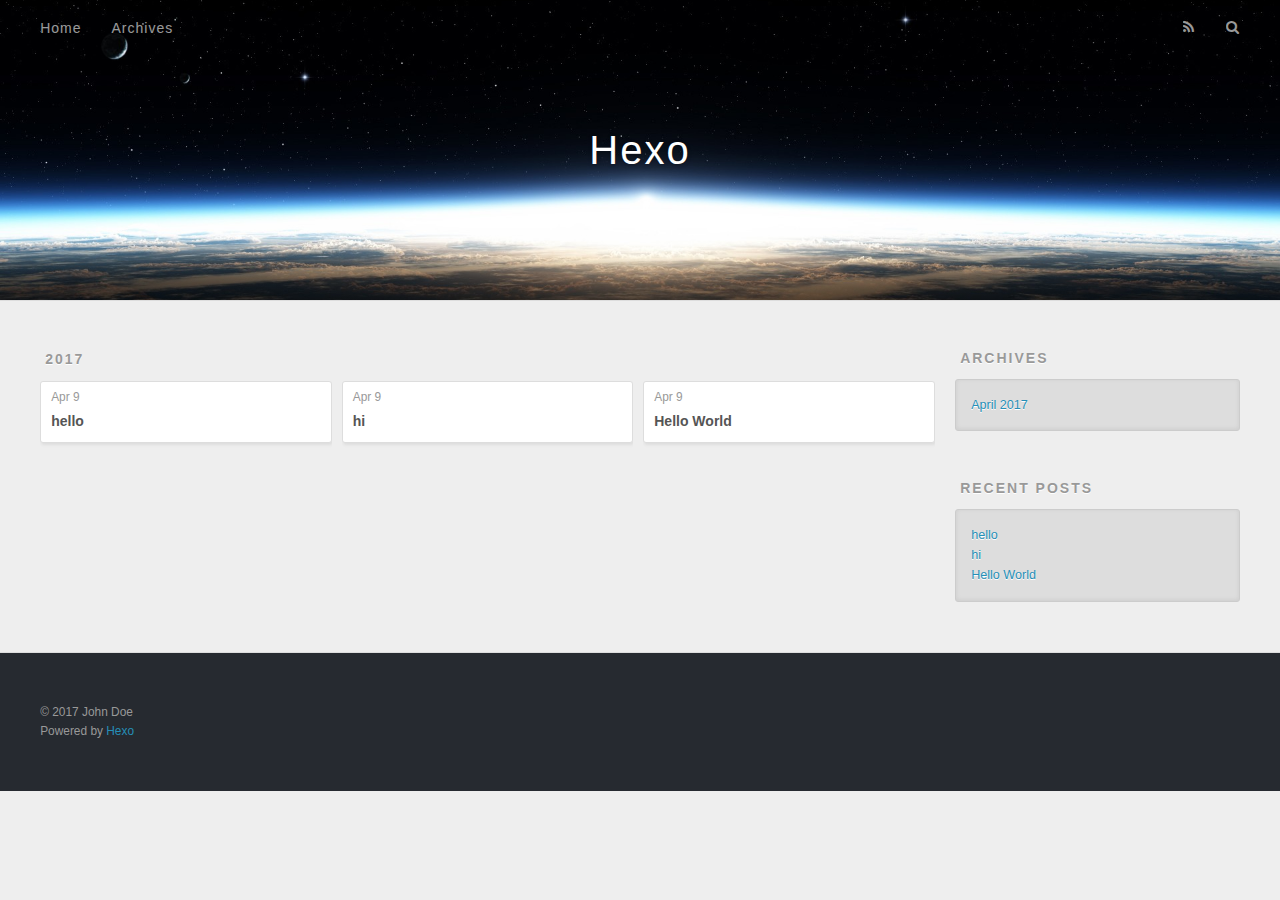
==== archives/index.html @ 4db9035f "Site updated: 2017-04-09 09:28:12" ====
<!DOCTYPE html>
<html>
<head>
  <meta charset="utf-8">
  
  <title>Archives | Hexo</title>
  <meta name="viewport" content="width=device-width, initial-scale=1, maximum-scale=1">
  <meta property="og:type" content="website">
<meta property="og:title" content="Hexo">
<meta property="og:url" content="http://yoursite.com/archives/index.html">
<meta property="og:site_name" content="Hexo">
<meta name="twitter:card" content="summary">
<meta name="twitter:title" content="Hexo">
  
    <link rel="alternate" href="/atom.xml" title="Hexo" type="application/atom+xml">
  
  
    <link rel="icon" href="/favicon.png">
  
  
    <link href="//fonts.googleapis.com/css?family=Source+Code+Pro" rel="stylesheet" type="text/css">
  
  <link rel="stylesheet" href="/css/style.css">
  

</head>

<body>
  <div id="container">
    <div id="wrap">
      <header id="header">
  <div id="banner"></div>
  <div id="header-outer" class="outer">
    <div id="header-title" class="inner">
      <h1 id="logo-wrap">
        <a href="/" id="logo">Hexo</a>
      </h1>
      
    </div>
    <div id="header-inner" class="inner">
      <nav id="main-nav">
        <a id="main-nav-toggle" class="nav-icon"></a>
        
          <a class="main-nav-link" href="/">Home</a>
        
          <a class="main-nav-link" href="/archives">Archives</a>
        
      </nav>
      <nav id="sub-nav">
        
          <a id="nav-rss-link" class="nav-icon" href="/atom.xml" title="RSS Feed"></a>
        
        <a id="nav-search-btn" class="nav-icon" title="Search"></a>
      </nav>
      <div id="search-form-wrap">
        <form action="//google.com/search" method="get" accept-charset="UTF-8" class="search-form"><input type="search" name="q" class="search-form-input" placeholder="Search"><button type="submit" class="search-form-submit">&#xF002;</button><input type="hidden" name="sitesearch" value="http://yoursite.com"></form>
      </div>
    </div>
  </div>
</header>
      <div class="outer">
        <section id="main">
  
  
    
    
      
      
      <section class="archives-wrap">
        <div class="archive-year-wrap">
          <a href="/archives/2017" class="archive-year">2017</a>
        </div>
        <div class="archives">
    
    <article class="archive-article archive-type-post">
  <div class="archive-article-inner">
    <header class="archive-article-header">
      <a href="/2017/04/09/hello/" class="archive-article-date">
  <time datetime="2017-04-09T01:28:00.000Z" itemprop="datePublished">Apr 9</time>
</a>
      
  
    <h1 itemprop="name">
      <a class="archive-article-title" href="/2017/04/09/hello/">hello</a>
    </h1>
  

    </header>
  </div>
</article>
  
    
    
    <article class="archive-article archive-type-post">
  <div class="archive-article-inner">
    <header class="archive-article-header">
      <a href="/2017/04/09/hi/" class="archive-article-date">
  <time datetime="2017-04-09T01:26:21.000Z" itemprop="datePublished">Apr 9</time>
</a>
      
  
    <h1 itemprop="name">
      <a class="archive-article-title" href="/2017/04/09/hi/">hi</a>
    </h1>
  

    </header>
  </div>
</article>
  
    
    
    <article class="archive-article archive-type-post">
  <div class="archive-article-inner">
    <header class="archive-article-header">
      <a href="/2017/04/09/hello-world/" class="archive-article-date">
  <time datetime="2017-04-09T01:11:41.348Z" itemprop="datePublished">Apr 9</time>
</a>
      
  
    <h1 itemprop="name">
      <a class="archive-article-title" href="/2017/04/09/hello-world/">Hello World</a>
    </h1>
  

    </header>
  </div>
</article>
  
  
    </div></section>
  

</section>
        
          <aside id="sidebar">
  
    

  
    

  
    
  
    
  <div class="widget-wrap">
    <h3 class="widget-title">Archives</h3>
    <div class="widget">
      <ul class="archive-list"><li class="archive-list-item"><a class="archive-list-link" href="/archives/2017/04/">April 2017</a></li></ul>
    </div>
  </div>


  
    
  <div class="widget-wrap">
    <h3 class="widget-title">Recent Posts</h3>
    <div class="widget">
      <ul>
        
          <li>
            <a href="/2017/04/09/hello/">hello</a>
          </li>
        
          <li>
            <a href="/2017/04/09/hi/">hi</a>
          </li>
        
          <li>
            <a href="/2017/04/09/hello-world/">Hello World</a>
          </li>
        
      </ul>
    </div>
  </div>

  
</aside>
        
      </div>
      <footer id="footer">
  
  <div class="outer">
    <div id="footer-info" class="inner">
      &copy; 2017 John Doe<br>
      Powered by <a href="http://hexo.io/" target="_blank">Hexo</a>
    </div>
  </div>
</footer>
    </div>
    <nav id="mobile-nav">
  
    <a href="/" class="mobile-nav-link">Home</a>
  
    <a href="/archives" class="mobile-nav-link">Archives</a>
  
</nav>
    

<script src="//ajax.googleapis.com/ajax/libs/jquery/2.0.3/jquery.min.js"></script>


  <link rel="stylesheet" href="/fancybox/jquery.fancybox.css">
  <script src="/fancybox/jquery.fancybox.pack.js"></script>


<script src="/js/script.js"></script>

  </div>
</body>
</html>
---- css/style.css ----
body {
  width: 100%;
}
body:before,
body:after {
  content: "";
  display: table;
}
body:after {
  clear: both;
}
html,
body,
div,
span,
applet,
object,
iframe,
h1,
h2,
h3,
h4,
h5,
h6,
p,
blockquote,
pre,
a,
abbr,
acronym,
address,
big,
cite,
code,
del,
dfn,
em,
img,
ins,
kbd,
q,
s,
samp,
small,
strike,
strong,
sub,
sup,
tt,
var,
dl,
dt,
dd,
ol,
ul,
li,
fieldset,
form,
label,
legend,
table,
caption,
tbody,
tfoot,
thead,
tr,
th,
td {
  margin: 0;
  padding: 0;
  border: 0;
  outline: 0;
  font-weight: inherit;
  font-style: inherit;
  font-family: inherit;
  font-size: 100%;
  vertical-align: baseline;
}
body {
  line-height: 1;
  color: #000;
  background: #fff;
}
ol,
ul {
  list-style: none;
}
table {
  border-collapse: separate;
  border-spacing: 0;
  vertical-align: middle;
}
caption,
th,
td {
  text-align: left;
  font-weight: normal;
  vertical-align: middle;
}
a img {
  border: none;
}
input,
button {
  margin: 0;
  padding: 0;
}
input::-moz-focus-inner,
button::-moz-focus-inner {
  border: 0;
  padding: 0;
}
@font-face {
  font-family: FontAwesome;
  font-style: normal;
  font-weight: normal;
  src: url("fonts/fontawesome-webfont.eot?v=#4.0.3");
  src: url("fonts/fontawesome-webfont.eot?#iefix&v=#4.0.3") format("embedded-opentype"), url("fonts/fontawesome-webfont.woff?v=#4.0.3") format("woff"), url("fonts/fontawesome-webfont.ttf?v=#4.0.3") format("truetype"), url("fonts/fontawesome-webfont.svg#fontawesomeregular?v=#4.0.3") format("svg");
}
html,
body,
#container {
  height: 100%;
}
body {
  background: #eee;
  font: 14px "Helvetica Neue", Helvetica, Arial, sans-serif;
  -webkit-text-size-adjust: 100%;
}
.outer {
  max-width: 1220px;
  margin: 0 auto;
  padding: 0 20px;
}
.outer:before,
.outer:after {
  content: "";
  display: table;
}
.outer:after {
  clear: both;
}
.inner {
  display: inline;
  float: left;
  width: 98.33333333333333%;
  margin: 0 0.833333333333333%;
}
.left,
.alignleft {
  float: left;
}
.right,
.alignright {
  float: right;
}
.clear {
  clear: both;
}
#container {
  position: relative;
}
.mobile-nav-on {
  overflow: hidden;
}
#wrap {
  height: 100%;
  width: 100%;
  position: absolute;
  top: 0;
  left: 0;
  -webkit-transition: 0.2s ease-out;
  -moz-transition: 0.2s ease-out;
  -ms-transition: 0.2s ease-out;
  transition: 0.2s ease-out;
  z-index: 1;
  background: #eee;
}
.mobile-nav-on #wrap {
  left: 280px;
}
@media screen and (min-width: 768px) {
  #main {
    display: inline;
    float: left;
    width: 73.33333333333333%;
    margin: 0 0.833333333333333%;
  }
}
.article-date,
.article-category-link,
.archive-year,
.widget-title {
  text-decoration: none;
  text-transform: uppercase;
  letter-spacing: 2px;
  color: #999;
  margin-bottom: 1em;
  margin-left: 5px;
  line-height: 1em;
  text-shadow: 0 1px #fff;
  font-weight: bold;
}
.article-inner,
.archive-article-inner {
  background: #fff;
  -webkit-box-shadow: 1px 2px 3px #ddd;
  box-shadow: 1px 2px 3px #ddd;
  border: 1px solid #ddd;
  border-radius: 3px;
}
.article-entry h1,
.widget h1 {
  font-size: 2em;
}
.article-entry h2,
.widget h2 {
  font-size: 1.5em;
}
.article-entry h3,
.widget h3 {
  font-size: 1.3em;
}
.article-entry h4,
.widget h4 {
  font-size: 1.2em;
}
.article-entry h5,
.widget h5 {
  font-size: 1em;
}
.article-entry h6,
.widget h6 {
  font-size: 1em;
  color: #999;
}
.article-entry hr,
.widget hr {
  border: 1px dashed #ddd;
}
.article-entry strong,
.widget strong {
  font-weight: bold;
}
.article-entry em,
.widget em,
.article-entry cite,
.widget cite {
  font-style: italic;
}
.article-entry sup,
.widget sup,
.article-entry sub,
.widget sub {
  font-size: 0.75em;
  line-height: 0;
  position: relative;
  vertical-align: baseline;
}
.article-entry sup,
.widget sup {
  top: -0.5em;
}
.article-entry sub,
.widget sub {
  bottom: -0.2em;
}
.article-entry small,
.widget small {
  font-size: 0.85em;
}
.article-entry acronym,
.widget acronym,
.article-entry abbr,
.widget abbr {
  border-bottom: 1px dotted;
}
.article-entry ul,
.widget ul,
.article-entry ol,
.widget ol,
.article-entry dl,
.widget dl {
  margin: 0 20px;
  line-height: 1.6em;
}
.article-entry ul ul,
.widget ul ul,
.article-entry ol ul,
.widget ol ul,
.article-entry ul ol,
.widget ul ol,
.article-entry ol ol,
.widget ol ol {
  margin-top: 0;
  margin-bottom: 0;
}
.article-entry ul,
.widget ul {
  list-style: disc;
}
.article-entry ol,
.widget ol {
  list-style: decimal;
}
.article-entry dt,
.widget dt {
  font-weight: bold;
}
#header {
  height: 300px;
  position: relative;
  border-bottom: 1px solid #ddd;
}
#header:before,
#header:after {
  content: "";
  position: absolute;
  left: 0;
  right: 0;
  height: 40px;
}
#header:before {
  top: 0;
  background: -webkit-linear-gradient(rgba(0,0,0,0.2), transparent);
  background: -moz-linear-gradient(rgba(0,0,0,0.2), transparent);
  background: -ms-linear-gradient(rgba(0,0,0,0.2), transparent);
  background: linear-gradient(rgba(0,0,0,0.2), transparent);
}
#header:after {
  bottom: 0;
  background: -webkit-linear-gradient(transparent, rgba(0,0,0,0.2));
  background: -moz-linear-gradient(transparent, rgba(0,0,0,0.2));
  background: -ms-linear-gradient(transparent, rgba(0,0,0,0.2));
  background: linear-gradient(transparent, rgba(0,0,0,0.2));
}
#header-outer {
  height: 100%;
  position: relative;
}
#header-inner {
  position: relative;
  overflow: hidden;
}
#banner {
  position: absolute;
  top: 0;
  left: 0;
  width: 100%;
  height: 100%;
  background: url("images/banner.jpg") center #000;
  -webkit-background-size: cover;
  -moz-background-size: cover;
  background-size: cover;
  z-index: -1;
}
#header-title {
  text-align: center;
  height: 40px;
  position: absolute;
  top: 50%;
  left: 0;
  margin-top: -20px;
}
#logo,
#subtitle {
  text-decoration: none;
  color: #fff;
  font-weight: 300;
  text-shadow: 0 1px 4px rgba(0,0,0,0.3);
}
#logo {
  font-size: 40px;
  line-height: 40px;
  letter-spacing: 2px;
}
#subtitle {
  font-size: 16px;
  line-height: 16px;
  letter-spacing: 1px;
}
#subtitle-wrap {
  margin-top: 16px;
}
#main-nav {
  float: left;
  margin-left: -15px;
}
.nav-icon,
.main-nav-link {
  float: left;
  color: #fff;
  opacity: 0.6;
  text-decoration: none;
  text-shadow: 0 1px rgba(0,0,0,0.2);
  -webkit-transition: opacity 0.2s;
  -moz-transition: opacity 0.2s;
  -ms-transition: opacity 0.2s;
  transition: opacity 0.2s;
  display: block;
  padding: 20px 15px;
}
.nav-icon:hover,
.main-nav-link:hover {
  opacity: 1;
}
.nav-icon {
  font-family: FontAwesome;
  text-align: center;
  font-size: 14px;
  width: 14px;
  height: 14px;
  padding: 20px 15px;
  position: relative;
  cursor: pointer;
}
.main-nav-link {
  font-weight: 300;
  letter-spacing: 1px;
}
@media screen and (max-width: 479px) {
  .main-nav-link {
    display: none;
  }
}
#main-nav-toggle {
  display: none;
}
#main-nav-toggle:before {
  content: "\f0c9";
}
@media screen and (max-width: 479px) {
  #main-nav-toggle {
    display: block;
  }
}
#sub-nav {
  float: right;
  margin-right: -15px;
}
#nav-rss-link:before {
  content: "\f09e";
}
#nav-search-btn:before {
  content: "\f002";
}
#search-form-wrap {
  position: absolute;
  top: 15px;
  width: 150px;
  height: 30px;
  right: -150px;
  opacity: 0;
  -webkit-transition: 0.2s ease-out;
  -moz-transition: 0.2s ease-out;
  -ms-transition: 0.2s ease-out;
  transition: 0.2s ease-out;
}
#search-form-wrap.on {
  opacity: 1;
  right: 0;
}
@media screen and (max-width: 479px) {
  #search-form-wrap {
    width: 100%;
    right: -100%;
  }
}
.search-form {
  position: absolute;
  top: 0;
  left: 0;
  right: 0;
  background: #fff;
  padding: 5px 15px;
  border-radius: 15px;
  -webkit-box-shadow: 0 0 10px rgba(0,0,0,0.3);
  box-shadow: 0 0 10px rgba(0,0,0,0.3);
}
.search-form-input {
  border: none;
  background: none;
  color: #555;
  width: 100%;
  font: 13px "Helvetica Neue", Helvetica, Arial, sans-serif;
  outline: none;
}
.search-form-input::-webkit-search-results-decoration,
.search-form-input::-webkit-search-cancel-button {
  -webkit-appearance: none;
}
.search-form-submit {
  position: absolute;
  top: 50%;
  right: 10px;
  margin-top: -7px;
  font: 13px FontAwesome;
  border: none;
  background: none;
  color: #bbb;
  cursor: pointer;
}
.search-form-submit:hover,
.search-form-submit:focus {
  color: #777;
}
.article {
  margin: 50px 0;
}
.article-inner {
  overflow: hidden;
}
.article-meta:before,
.article-meta:after {
  content: "";
  display: table;
}
.article-meta:after {
  clear: both;
}
.article-date {
  float: left;
}
.article-category {
  float: left;
  line-height: 1em;
  color: #ccc;
  text-shadow: 0 1px #fff;
  margin-left: 8px;
}
.article-category:before {
  content: "\2022";
}
.article-category-link {
  margin: 0 12px 1em;
}
.article-header {
  padding: 20px 20px 0;
}
.article-title {
  text-decoration: none;
  font-size: 2em;
  font-weight: bold;
  color: #555;
  line-height: 1.1em;
  -webkit-transition: color 0.2s;
  -moz-transition: color 0.2s;
  -ms-transition: color 0.2s;
  transition: color 0.2s;
}
a.article-title:hover {
  color: #258fb8;
}
.article-entry {
  color: #555;
  padding: 0 20px;
}
.article-entry:before,
.article-entry:after {
  content: "";
  display: table;
}
.article-entry:after {
  clear: both;
}
.article-entry p,
.article-entry table {
  line-height: 1.6em;
  margin: 1.6em 0;
}
.article-entry h1,
.article-entry h2,
.article-entry h3,
.article-entry h4,
.article-entry h5,
.article-entry h6 {
  font-weight: bold;
}
.article-entry h1,
.article-entry h2,
.article-entry h3,
.article-entry h4,
.article-entry h5,
.article-entry h6 {
  line-height: 1.1em;
  margin: 1.1em 0;
}
.article-entry a {
  color: #258fb8;
  text-decoration: none;
}
.article-entry a:hover {
  text-decoration: underline;
}
.article-entry ul,
.article-entry ol,
.article-entry dl {
  margin-top: 1.6em;
  margin-bottom: 1.6em;
}
.article-entry img,
.article-entry video {
  max-width: 100%;
  height: auto;
  display: block;
  margin: auto;
}
.article-entry iframe {
  border: none;
}
.article-entry table {
  width: 100%;
  border-collapse: collapse;
  border-spacing: 0;
}
.article-entry th {
  font-weight: bold;
  border-bottom: 3px solid #ddd;
  padding-bottom: 0.5em;
}
.article-entry td {
  border-bottom: 1px solid #ddd;
  padding: 10px 0;
}
.article-entry blockquote {
  font-family: Georgia, "Times New Roman", serif;
  font-size: 1.4em;
  margin: 1.6em 20px;
  text-align: center;
}
.article-entry blockquote footer {
  font-size: 14px;
  margin: 1.6em 0;
  font-family: "Helvetica Neue", Helvetica, Arial, sans-serif;
}
.article-entry blockquote footer cite:before {
  content: "—";
  padding: 0 0.5em;
}
.article-entry .pullquote {
  text-align: left;
  width: 45%;
  margin: 0;
}
.article-entry .pullquote.left {
  margin-left: 0.5em;
  margin-right: 1em;
}
.article-entry .pullquote.right {
  margin-right: 0.5em;
  margin-left: 1em;
}
.article-entry .caption {
  color: #999;
  display: block;
  font-size: 0.9em;
  margin-top: 0.5em;
  position: relative;
  text-align: center;
}
.article-entry .video-container {
  position: relative;
  padding-top: 56.25%;
  height: 0;
  overflow: hidden;
}
.article-entry .video-container iframe,
.article-entry .video-container object,
.article-entry .video-container embed {
  position: absolute;
  top: 0;
  left: 0;
  width: 100%;
  height: 100%;
  margin-top: 0;
}
.article-more-link a {
  display: inline-block;
  line-height: 1em;
  padding: 6px 15px;
  border-radius: 15px;
  background: #eee;
  color: #999;
  text-shadow: 0 1px #fff;
  text-decoration: none;
}
.article-more-link a:hover {
  background: #258fb8;
  color: #fff;
  text-decoration: none;
  text-shadow: 0 1px #1e7293;
}
.article-footer {
  font-size: 0.85em;
  line-height: 1.6em;
  border-top: 1px solid #ddd;
  padding-top: 1.6em;
  margin: 0 20px 20px;
}
.article-footer:before,
.article-footer:after {
  content: "";
  display: table;
}
.article-footer:after {
  clear: both;
}
.article-footer a {
  color: #999;
  text-decoration: none;
}
.article-footer a:hover {
  color: #555;
}
.article-tag-list-item {
  float: left;
  margin-right: 10px;
}
.article-tag-list-link:before {
  content: "#";
}
.article-comment-link {
  float: right;
}
.article-comment-link:before {
  content: "\f075";
  font-family: FontAwesome;
  padding-right: 8px;
}
.article-share-link {
  cursor: pointer;
  float: right;
  margin-left: 20px;
}
.article-share-link:before {
  content: "\f064";
  font-family: FontAwesome;
  padding-right: 6px;
}
#article-nav {
  position: relative;
}
#article-nav:before,
#article-nav:after {
  content: "";
  display: table;
}
#article-nav:after {
  clear: both;
}
@media screen and (min-width: 768px) {
  #article-nav {
    margin: 50px 0;
  }
  #article-nav:before {
    width: 8px;
    height: 8px;
    position: absolute;
    top: 50%;
    left: 50%;
    margin-top: -4px;
    margin-left: -4px;
    content: "";
    border-radius: 50%;
    background: #ddd;
    -webkit-box-shadow: 0 1px 2px #fff;
    box-shadow: 0 1px 2px #fff;
  }
}
.article-nav-link-wrap {
  text-decoration: none;
  text-shadow: 0 1px #fff;
  color: #999;
  -webkit-box-sizing: border-box;
  -moz-box-sizing: border-box;
  box-sizing: border-box;
  margin-top: 50px;
  text-align: center;
  display: block;
}
.article-nav-link-wrap:hover {
  color: #555;
}
@media screen and (min-width: 768px) {
  .article-nav-link-wrap {
    width: 50%;
    margin-top: 0;
  }
}
@media screen and (min-width: 768px) {
  #article-nav-newer {
    float: left;
    text-align: right;
    padding-right: 20px;
  }
}
@media screen and (min-width: 768px) {
  #article-nav-older {
    float: right;
    text-align: left;
    padding-left: 20px;
  }
}
.article-nav-caption {
  text-transform: uppercase;
  letter-spacing: 2px;
  color: #ddd;
  line-height: 1em;
  font-weight: bold;
}
#article-nav-newer .article-nav-caption {
  margin-right: -2px;
}
.article-nav-title {
  font-size: 0.85em;
  line-height: 1.6em;
  margin-top: 0.5em;
}
.article-share-box {
  position: absolute;
  display: none;
  background: #fff;
  -webkit-box-shadow: 1px 2px 10px rgba(0,0,0,0.2);
  box-shadow: 1px 2px 10px rgba(0,0,0,0.2);
  border-radius: 3px;
  margin-left: -145px;
  overflow: hidden;
  z-index: 1;
}
.article-share-box.on {
  display: block;
}
.article-share-input {
  width: 100%;
  background: none;
  -webkit-box-sizing: border-box;
  -moz-box-sizing: border-box;
  box-sizing: border-box;
  font: 14px "Helvetica Neue", Helvetica, Arial, sans-serif;
  padding: 0 15px;
  color: #555;
  outline: none;
  border: 1px solid #ddd;
  border-radius: 3px 3px 0 0;
  height: 36px;
  line-height: 36px;
}
.article-share-links {
  background: #eee;
}
.article-share-links:before,
.article-share-links:after {
  content: "";
  display: table;
}
.article-share-links:after {
  clear: both;
}
.article-share-twitter,
.article-share-facebook,
.article-share-pinterest,
.article-share-google {
  width: 50px;
  height: 36px;
  display: block;
  float: left;
  position: relative;
  color: #999;
  text-shadow: 0 1px #fff;
}
.article-share-twitter:before,
.article-share-facebook:before,
.article-share-pinterest:before,
.article-share-google:before {
  font-size: 20px;
  font-family: FontAwesome;
  width: 20px;
  height: 20px;
  position: absolute;
  top: 50%;
  left: 50%;
  margin-top: -10px;
  margin-left: -10px;
  text-align: center;
}
.article-share-twitter:hover,
.article-share-facebook:hover,
.article-share-pinterest:hover,
.article-share-google:hover {
  color: #fff;
}
.article-share-twitter:before {
  content: "\f099";
}
.article-share-twitter:hover {
  background: #00aced;
  text-shadow: 0 1px #008abe;
}
.article-share-facebook:before {
  content: "\f09a";
}
.article-share-facebook:hover {
  background: #3b5998;
  text-shadow: 0 1px #2f477a;
}
.article-share-pinterest:before {
  content: "\f0d2";
}
.article-share-pinterest:hover {
  background: #cb2027;
  text-shadow: 0 1px #a21a1f;
}
.article-share-google:before {
  content: "\f0d5";
}
.article-share-google:hover {
  background: #dd4b39;
  text-shadow: 0 1px #be3221;
}
.article-gallery {
  background: #000;
  position: relative;
}
.article-gallery-photos {
  position: relative;
  overflow: hidden;
}
.article-gallery-img {
  display: none;
  max-width: 100%;
}
.article-gallery-img:first-child {
  display: block;
}
.article-gallery-img.loaded {
  position: absolute;
  display: block;
}
.article-gallery-img img {
  display: block;
  max-width: 100%;
  margin: 0 auto;
}
#comments {
  background: #fff;
  -webkit-box-shadow: 1px 2px 3px #ddd;
  box-shadow: 1px 2px 3px #ddd;
  padding: 20px;
  border: 1px solid #ddd;
  border-radius: 3px;
  margin: 50px 0;
}
#comments a {
  color: #258fb8;
}
.archives-wrap {
  margin: 50px 0;
}
.archives:before,
.archives:after {
  content: "";
  display: table;
}
.archives:after {
  clear: both;
}
.archive-year-wrap {
  margin-bottom: 1em;
}
.archives {
  -webkit-column-gap: 10px;
  -moz-column-gap: 10px;
  column-gap: 10px;
}
@media screen and (min-width: 480px) and (max-width: 767px) {
  .archives {
    -webkit-column-count: 2;
    -moz-column-count: 2;
    column-count: 2;
  }
}
@media screen and (min-width: 768px) {
  .archives {
    -webkit-column-count: 3;
    -moz-column-count: 3;
    column-count: 3;
  }
}
.archive-article {
  -webkit-column-break-inside: avoid;
  page-break-inside: avoid;
  overflow: hidden;
  break-inside: avoid-column;
}
.archive-article-inner {
  padding: 10px;
  margin-bottom: 15px;
}
.archive-article-title {
  text-decoration: none;
  font-weight: bold;
  color: #555;
  -webkit-transition: color 0.2s;
  -moz-transition: color 0.2s;
  -ms-transition: color 0.2s;
  transition: color 0.2s;
  line-height: 1.6em;
}
.archive-article-title:hover {
  color: #258fb8;
}
.archive-article-footer {
  margin-top: 1em;
}
.archive-article-date {
  color: #999;
  text-decoration: none;
  font-size: 0.85em;
  line-height: 1em;
  margin-bottom: 0.5em;
  display: block;
}
#page-nav {
  margin: 50px auto;
  background: #fff;
  -webkit-box-shadow: 1px 2px 3px #ddd;
  box-shadow: 1px 2px 3px #ddd;
  border: 1px solid #ddd;
  border-radius: 3px;
  text-align: center;
  color: #999;
  overflow: hidden;
}
#page-nav:before,
#page-nav:after {
  content: "";
  display: table;
}
#page-nav:after {
  clear: both;
}
#page-nav a,
#page-nav span {
  padding: 10px 20px;
  line-height: 1;
  height: 2ex;
}
#page-nav a {
  color: #999;
  text-decoration: none;
}
#page-nav a:hover {
  background: #999;
  color: #fff;
}
#page-nav .prev {
  float: left;
}
#page-nav .next {
  float: right;
}
#page-nav .page-number {
  display: inline-block;
}
@media screen and (max-width: 479px) {
  #page-nav .page-number {
    display: none;
  }
}
#page-nav .current {
  color: #555;
  font-weight: bold;
}
#page-nav .space {
  color: #ddd;
}
#footer {
  background: #262a30;
  padding: 50px 0;
  border-top: 1px solid #ddd;
  color: #999;
}
#footer a {
  color: #258fb8;
  text-decoration: none;
}
#footer a:hover {
  text-decoration: underline;
}
#footer-info {
  line-height: 1.6em;
  font-size: 0.85em;
}
.article-entry pre,
.article-entry .highlight {
  background: #2d2d2d;
  margin: 0 -20px;
  padding: 15px 20px;
  border-style: solid;
  border-color: #ddd;
  border-width: 1px 0;
  overflow: auto;
  color: #ccc;
  line-height: 22.400000000000002px;
}
.article-entry .highlight .gutter pre,
.article-entry .gist .gist-file .gist-data .line-numbers {
  color: #666;
  font-size: 0.85em;
}
.article-entry pre,
.article-entry code {
  font-family: "Source Code Pro", Consolas, Monaco, Menlo, Consolas, monospace;
}
.article-entry code {
  background: #eee;
  text-shadow: 0 1px #fff;
  padding: 0 0.3em;
}
.article-entry pre code {
  background: none;
  text-shadow: none;
  padding: 0;
}
.article-entry .highlight pre {
  border: none;
  margin: 0;
  padding: 0;
}
.article-entry .highlight table {
  margin: 0;
  width: auto;
}
.article-entry .highlight td {
  border: none;
  padding: 0;
}
.article-entry .highlight figcaption {
  font-size: 0.85em;
  color: #999;
  line-height: 1em;
  margin-bottom: 1em;
}
.article-entry .highlight figcaption:before,
.article-entry .highlight figcaption:after {
  content: "";
  display: table;
}
.article-entry .highlight figcaption:after {
  clear: both;
}
.article-entry .highlight figcaption a {
  float: right;
}
.article-entry .highlight .gutter pre {
  text-align: right;
  padding-right: 20px;
}
.article-entry .highlight .line {
  height: 22.400000000000002px;
}
.article-entry .highlight .line.marked {
  background: #515151;
}
.article-entry .gist {
  margin: 0 -20px;
  border-style: solid;
  border-color: #ddd;
  border-width: 1px 0;
  background: #2d2d2d;
  padding: 15px 20px 15px 0;
}
.article-entry .gist .gist-file {
  border: none;
  font-family: "Source Code Pro", Consolas, Monaco, Menlo, Consolas, monospace;
  margin: 0;
}
.article-entry .gist .gist-file .gist-data {
  background: none;
  border: none;
}
.article-entry .gist .gist-file .gist-data .line-numbers {
  background: none;
  border: none;
  padding: 0 20px 0 0;
}
.article-entry .gist .gist-file .gist-data .line-data {
  padding: 0 !important;
}
.article-entry .gist .gist-file .highlight {
  margin: 0;
  padding: 0;
  border: none;
}
.article-entry .gist .gist-file .gist-meta {
  background: #2d2d2d;
  color: #999;
  font: 0.85em "Helvetica Neue", Helvetica, Arial, sans-serif;
  text-shadow: 0 0;
  padding: 0;
  margin-top: 1em;
  margin-left: 20px;
}
.article-entry .gist .gist-file .gist-meta a {
  color: #258fb8;
  font-weight: normal;
}
.article-entry .gist .gist-file .gist-meta a:hover {
  text-decoration: underline;
}
pre .comment,
pre .title {
  color: #999;
}
pre .variable,
pre .attribute,
pre .tag,
pre .regexp,
pre .ruby .constant,
pre .xml .tag .title,
pre .xml .pi,
pre .xml .doctype,
pre .html .doctype,
pre .css .id,
pre .css .class,
pre .css .pseudo {
  color: #f2777a;
}
pre .number,
pre .preprocessor,
pre .built_in,
pre .literal,
pre .params,
pre .constant {
  color: #f99157;
}
pre .class,
pre .ruby .class .title,
pre .css .rules .attribute {
  color: #9c9;
}
pre .string,
pre .value,
pre .inheritance,
pre .header,
pre .ruby .symbol,
pre .xml .cdata {
  color: #9c9;
}
pre .css .hexcolor {
  color: #6cc;
}
pre .function,
pre .python .decorator,
pre .python .title,
pre .ruby .function .title,
pre .ruby .title .keyword,
pre .perl .sub,
pre .javascript .title,
pre .coffeescript .title {
  color: #69c;
}
pre .keyword,
pre .javascript .function {
  color: #c9c;
}
@media screen and (max-width: 479px) {
  #mobile-nav {
    position: absolute;
    top: 0;
    left: 0;
    width: 280px;
    height: 100%;
    background: #191919;
    border-right: 1px solid #fff;
  }
}
@media screen and (max-width: 479px) {
  .mobile-nav-link {
    display: block;
    color: #999;
    text-decoration: none;
    padding: 15px 20px;
    font-weight: bold;
  }
  .mobile-nav-link:hover {
    color: #fff;
  }
}
@media screen and (min-width: 768px) {
  #sidebar {
    display: inline;
    float: left;
    width: 23.333333333333332%;
    margin: 0 0.833333333333333%;
  }
}
.widget-wrap {
  margin: 50px 0;
}
.widget {
  color: #777;
  text-shadow: 0 1px #fff;
  background: #ddd;
  -webkit-box-shadow: 0 -1px 4px #ccc inset;
  box-shadow: 0 -1px 4px #ccc inset;
  border: 1px solid #ccc;
  padding: 15px;
  border-radius: 3px;
}
.widget a {
  color: #258fb8;
  text-decoration: none;
}
.widget a:hover {
  text-decoration: underline;
}
.widget ul ul,
.widget ol ul,
.widget dl ul,
.widget ul ol,
.widget ol ol,
.widget dl ol,
.widget ul dl,
.widget ol dl,
.widget dl dl {
  margin-left: 15px;
  list-style: disc;
}
.widget {
  line-height: 1.6em;
  word-wrap: break-word;
  font-size: 0.9em;
}
.widget ul,
.widget ol {
  list-style: none;
  margin: 0;
}
.widget ul ul,
.widget ol ul,
.widget ul ol,
.widget ol ol {
  margin: 0 20px;
}
.widget ul ul,
.widget ol ul {
  list-style: disc;
}
.widget ul ol,
.widget ol ol {
  list-style: decimal;
}
.category-list-count,
.tag-list-count,
.archive-list-count {
  padding-left: 5px;
  color: #999;
  font-size: 0.85em;
}
.category-list-count:before,
.tag-list-count:before,
.archive-list-count:before {
  content: "(";
}
.category-list-count:after,
.tag-list-count:after,
.archive-list-count:after {
  content: ")";
}
.tagcloud a {
  margin-right: 5px;
  display: inline-block;
}
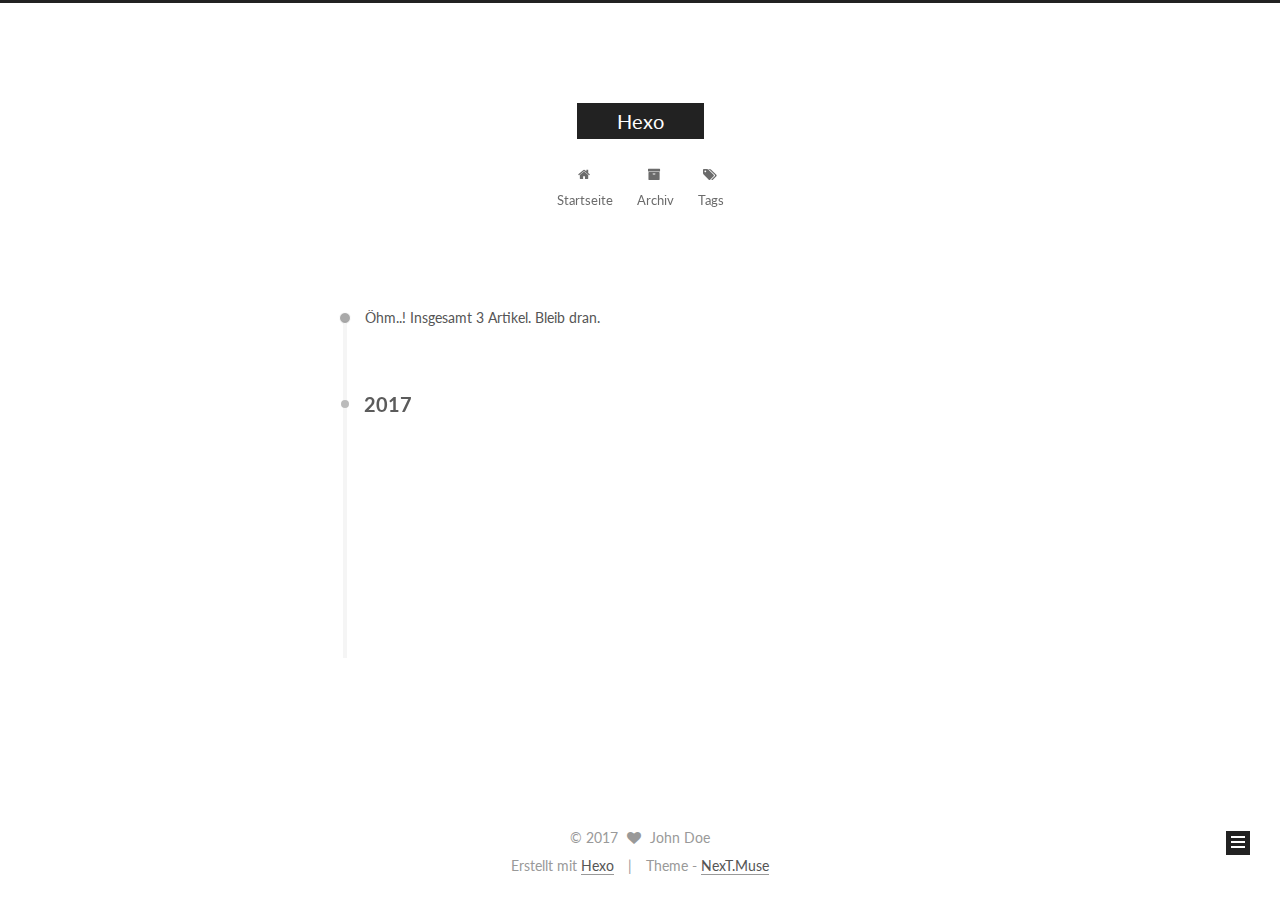
==== commit 3f44e512: "Site updated: 2017-04-09 10:32:21" ====
--- a/archives/index.html
+++ b/archives/index.html
@@ -1,212 +1,612 @@
-<!DOCTYPE html>
-<html>
+<!doctype html>
+
+
+
+  
+
+
+<html class="theme-next muse use-motion" lang="">
 <head>
-  <meta charset="utf-8">
-  
-  <title>Archives | Hexo</title>
-  <meta name="viewport" content="width=device-width, initial-scale=1, maximum-scale=1">
-  <meta property="og:type" content="website">
+  <meta charset="UTF-8"/>
+<meta http-equiv="X-UA-Compatible" content="IE=edge" />
+<meta name="viewport" content="width=device-width, initial-scale=1, maximum-scale=1"/>
+
+
+
+<meta http-equiv="Cache-Control" content="no-transform" />
+<meta http-equiv="Cache-Control" content="no-siteapp" />
+
+
+
+
+
+
+
+
+
+
+
+
+
+
+
+  
+  
+  <link href="/lib/fancybox/source/jquery.fancybox.css?v=2.1.5" rel="stylesheet" type="text/css" />
+
+
+
+
+  
+  
+  
+  
+
+  
+    
+    
+  
+
+  
+
+  
+
+  
+
+  
+
+  
+    
+    
+    <link href="//fonts.googleapis.com/css?family=Lato:300,300italic,400,400italic,700,700italic&subset=latin,latin-ext" rel="stylesheet" type="text/css">
+  
+
+
+
+
+
+
+<link href="/lib/font-awesome/css/font-awesome.min.css?v=4.6.2" rel="stylesheet" type="text/css" />
+
+<link href="/css/main.css?v=5.1.0" rel="stylesheet" type="text/css" />
+
+
+  <meta name="keywords" content="Hexo, NexT" />
+
+
+
+
+
+
+
+
+  <link rel="shortcut icon" type="image/x-icon" href="/favicon.ico?v=5.1.0" />
+
+
+
+
+
+
+<meta property="og:type" content="website">
 <meta property="og:title" content="Hexo">
 <meta property="og:url" content="http://yoursite.com/archives/index.html">
 <meta property="og:site_name" content="Hexo">
 <meta name="twitter:card" content="summary">
 <meta name="twitter:title" content="Hexo">
-  
-    <link rel="alternate" href="/atom.xml" title="Hexo" type="application/atom+xml">
-  
-  
-    <link rel="icon" href="/favicon.png">
-  
-  
-    <link href="//fonts.googleapis.com/css?family=Source+Code+Pro" rel="stylesheet" type="text/css">
-  
-  <link rel="stylesheet" href="/css/style.css">
-  
-
+
+
+
+<script type="text/javascript" id="hexo.configurations">
+  var NexT = window.NexT || {};
+  var CONFIG = {
+    root: '/',
+    scheme: 'Muse',
+    sidebar: {"position":"left","display":"post","offset":12,"offset_float":0,"b2t":false,"scrollpercent":false},
+    fancybox: true,
+    motion: true,
+    duoshuo: {
+      userId: '0',
+      author: 'Author'
+    },
+    algolia: {
+      applicationID: '',
+      apiKey: '',
+      indexName: '',
+      hits: {"per_page":10},
+      labels: {"input_placeholder":"Search for Posts","hits_empty":"We didn't find any results for the search: ${query}","hits_stats":"${hits} results found in ${time} ms"}
+    }
+  };
+</script>
+
+
+
+  <link rel="canonical" href="http://yoursite.com/archives/"/>
+
+
+
+
+
+  <title> Archiv | Hexo </title>
 </head>
 
-<body>
-  <div id="container">
-    <div id="wrap">
-      <header id="header">
-  <div id="banner"></div>
-  <div id="header-outer" class="outer">
-    <div id="header-title" class="inner">
-      <h1 id="logo-wrap">
-        <a href="/" id="logo">Hexo</a>
+<body itemscope itemtype="http://schema.org/WebPage" lang="">
+
+  
+
+
+
+
+
+
+
+
+
+
+
+
+
+
+  
+  
+    
+  
+
+  <div class="container sidebar-position-left  page-archive  ">
+    <div class="headband"></div>
+
+    <header id="header" class="header" itemscope itemtype="http://schema.org/WPHeader">
+      <div class="header-inner"><div class="site-brand-wrapper">
+  <div class="site-meta ">
+    
+
+    <div class="custom-logo-site-title">
+      <a href="/"  class="brand" rel="start">
+        <span class="logo-line-before"><i></i></span>
+        <span class="site-title">Hexo</span>
+        <span class="logo-line-after"><i></i></span>
+      </a>
+    </div>
+      
+        <p class="site-subtitle"></p>
+      
+  </div>
+
+  <div class="site-nav-toggle">
+    <button>
+      <span class="btn-bar"></span>
+      <span class="btn-bar"></span>
+      <span class="btn-bar"></span>
+    </button>
+  </div>
+</div>
+
+<nav class="site-nav">
+  
+
+  
+    <ul id="menu" class="menu">
+      
+        
+        <li class="menu-item menu-item-home">
+          <a href="/" rel="section">
+            
+              <i class="menu-item-icon fa fa-fw fa-home"></i> <br />
+            
+            Startseite
+          </a>
+        </li>
+      
+        
+        <li class="menu-item menu-item-archives">
+          <a href="/archives" rel="section">
+            
+              <i class="menu-item-icon fa fa-fw fa-archive"></i> <br />
+            
+            Archiv
+          </a>
+        </li>
+      
+        
+        <li class="menu-item menu-item-tags">
+          <a href="/tags" rel="section">
+            
+              <i class="menu-item-icon fa fa-fw fa-tags"></i> <br />
+            
+            Tags
+          </a>
+        </li>
+      
+
+      
+    </ul>
+  
+
+  
+</nav>
+
+
+
+ </div>
+    </header>
+
+    <main id="main" class="main">
+      <div class="main-inner">
+        <div class="content-wrap">
+          <div id="content" class="content">
+            
+
+  <section id="posts" class="posts-collapse">
+    <span class="archive-move-on"></span>
+
+    <span class="archive-page-counter">
+      
+      
+      
+        
+      
+      Öhm..! Insgesamt 3 Artikel. Bleib dran.
+    </span>
+
+    
+
+      
+      
+      
+
+      
+        
+        <div class="collection-title">
+          <h2 class="archive-year motion-element" id="archive-year-2017">2017</h2>
+        </div>
+      
+      
+
+      
+
+  <article class="post post-type-normal" itemscope itemtype="http://schema.org/Article">
+    <header class="post-header">
+
+      <h1 class="post-title">
+        
+            <a class="post-title-link" href="/2017/04/09/hello/" itemprop="url">
+              
+                <span itemprop="name">hello</span>
+              
+            </a>
+        
       </h1>
-      
-    </div>
-    <div id="header-inner" class="inner">
-      <nav id="main-nav">
-        <a id="main-nav-toggle" class="nav-icon"></a>
-        
-          <a class="main-nav-link" href="/">Home</a>
-        
-          <a class="main-nav-link" href="/archives">Archives</a>
-        
-      </nav>
-      <nav id="sub-nav">
-        
-          <a id="nav-rss-link" class="nav-icon" href="/atom.xml" title="RSS Feed"></a>
-        
-        <a id="nav-search-btn" class="nav-icon" title="Search"></a>
-      </nav>
-      <div id="search-form-wrap">
-        <form action="//google.com/search" method="get" accept-charset="UTF-8" class="search-form"><input type="search" name="q" class="search-form-input" placeholder="Search"><button type="submit" class="search-form-submit">&#xF002;</button><input type="hidden" name="sitesearch" value="http://yoursite.com"></form>
+
+      <div class="post-meta">
+        <time class="post-time" itemprop="dateCreated"
+              datetime="2017-04-09T09:28:00+08:00"
+              content="2017-04-09" >
+          04-09
+        </time>
       </div>
+
+    </header>
+  </article>
+
+
+
+    
+
+      
+      
+      
+
+      
+      
+
+      
+
+  <article class="post post-type-normal" itemscope itemtype="http://schema.org/Article">
+    <header class="post-header">
+
+      <h1 class="post-title">
+        
+            <a class="post-title-link" href="/2017/04/09/hi/" itemprop="url">
+              
+                <span itemprop="name">hi</span>
+              
+            </a>
+        
+      </h1>
+
+      <div class="post-meta">
+        <time class="post-time" itemprop="dateCreated"
+              datetime="2017-04-09T09:26:21+08:00"
+              content="2017-04-09" >
+          04-09
+        </time>
+      </div>
+
+    </header>
+  </article>
+
+
+
+    
+
+      
+      
+      
+
+      
+      
+
+      
+
+  <article class="post post-type-normal" itemscope itemtype="http://schema.org/Article">
+    <header class="post-header">
+
+      <h1 class="post-title">
+        
+            <a class="post-title-link" href="/2017/04/09/hello-world/" itemprop="url">
+              
+                <span itemprop="name">Hello World</span>
+              
+            </a>
+        
+      </h1>
+
+      <div class="post-meta">
+        <time class="post-time" itemprop="dateCreated"
+              datetime="2017-04-09T09:11:41+08:00"
+              content="2017-04-09" >
+          04-09
+        </time>
+      </div>
+
+    </header>
+  </article>
+
+
+
+    
+
+  </section>
+
+  
+
+
+
+          </div>
+          
+
+
+          
+
+        </div>
+        
+          
+  
+  <div class="sidebar-toggle">
+    <div class="sidebar-toggle-line-wrap">
+      <span class="sidebar-toggle-line sidebar-toggle-line-first"></span>
+      <span class="sidebar-toggle-line sidebar-toggle-line-middle"></span>
+      <span class="sidebar-toggle-line sidebar-toggle-line-last"></span>
     </div>
   </div>
-</header>
-      <div class="outer">
-        <section id="main">
-  
-  
-    
-    
-      
-      
-      <section class="archives-wrap">
-        <div class="archive-year-wrap">
-          <a href="/archives/2017" class="archive-year">2017</a>
+
+  <aside id="sidebar" class="sidebar">
+    <div class="sidebar-inner">
+
+      
+
+      
+
+      <section class="site-overview sidebar-panel sidebar-panel-active">
+        <div class="site-author motion-element" itemprop="author" itemscope itemtype="http://schema.org/Person">
+          <img class="site-author-image" itemprop="image"
+               src="/images/avatar.gif"
+               alt="John Doe" />
+          <p class="site-author-name" itemprop="name">John Doe</p>
+           
+              <p class="site-description motion-element" itemprop="description"></p>
+          
         </div>
-        <div class="archives">
-    
-    <article class="archive-article archive-type-post">
-  <div class="archive-article-inner">
-    <header class="archive-article-header">
-      <a href="/2017/04/09/hello/" class="archive-article-date">
-  <time datetime="2017-04-09T01:28:00.000Z" itemprop="datePublished">Apr 9</time>
-</a>
-      
-  
-    <h1 itemprop="name">
-      <a class="archive-article-title" href="/2017/04/09/hello/">hello</a>
-    </h1>
-  
-
-    </header>
+        <nav class="site-state motion-element">
+
+          
+            <div class="site-state-item site-state-posts">
+              <a href="/archives">
+                <span class="site-state-item-count">3</span>
+                <span class="site-state-item-name">Artikel</span>
+              </a>
+            </div>
+          
+
+          
+
+          
+
+        </nav>
+
+        
+
+        <div class="links-of-author motion-element">
+          
+        </div>
+
+        
+        
+
+        
+        
+
+        
+
+
+      </section>
+
+      
+
+      
+
+    </div>
+  </aside>
+
+
+        
+      </div>
+    </main>
+
+    <footer id="footer" class="footer">
+      <div class="footer-inner">
+        <div class="copyright" >
+  
+  &copy; 
+  <span itemprop="copyrightYear">2017</span>
+  <span class="with-love">
+    <i class="fa fa-heart"></i>
+  </span>
+  <span class="author" itemprop="copyrightHolder">John Doe</span>
+</div>
+
+
+<div class="powered-by">
+  Erstellt mit  <a class="theme-link" href="https://hexo.io">Hexo</a>
+</div>
+
+<div class="theme-info">
+  Theme -
+  <a class="theme-link" href="https://github.com/iissnan/hexo-theme-next">
+    NexT.Muse
+  </a>
+</div>
+
+
+        
+
+        
+      </div>
+    </footer>
+
+    
+      <div class="back-to-top">
+        <i class="fa fa-arrow-up"></i>
+        
+      </div>
+    
+
   </div>
-</article>
-  
-    
-    
-    <article class="archive-article archive-type-post">
-  <div class="archive-article-inner">
-    <header class="archive-article-header">
-      <a href="/2017/04/09/hi/" class="archive-article-date">
-  <time datetime="2017-04-09T01:26:21.000Z" itemprop="datePublished">Apr 9</time>
-</a>
-      
-  
-    <h1 itemprop="name">
-      <a class="archive-article-title" href="/2017/04/09/hi/">hi</a>
-    </h1>
-  
-
-    </header>
-  </div>
-</article>
-  
-    
-    
-    <article class="archive-article archive-type-post">
-  <div class="archive-article-inner">
-    <header class="archive-article-header">
-      <a href="/2017/04/09/hello-world/" class="archive-article-date">
-  <time datetime="2017-04-09T01:11:41.348Z" itemprop="datePublished">Apr 9</time>
-</a>
-      
-  
-    <h1 itemprop="name">
-      <a class="archive-article-title" href="/2017/04/09/hello-world/">Hello World</a>
-    </h1>
-  
-
-    </header>
-  </div>
-</article>
-  
-  
-    </div></section>
-  
-
-</section>
-        
-          <aside id="sidebar">
-  
-    
-
-  
-    
-
-  
-    
-  
-    
-  <div class="widget-wrap">
-    <h3 class="widget-title">Archives</h3>
-    <div class="widget">
-      <ul class="archive-list"><li class="archive-list-item"><a class="archive-list-link" href="/archives/2017/04/">April 2017</a></li></ul>
-    </div>
-  </div>
-
-
-  
-    
-  <div class="widget-wrap">
-    <h3 class="widget-title">Recent Posts</h3>
-    <div class="widget">
-      <ul>
-        
-          <li>
-            <a href="/2017/04/09/hello/">hello</a>
-          </li>
-        
-          <li>
-            <a href="/2017/04/09/hi/">hi</a>
-          </li>
-        
-          <li>
-            <a href="/2017/04/09/hello-world/">Hello World</a>
-          </li>
-        
-      </ul>
-    </div>
-  </div>
-
-  
-</aside>
-        
-      </div>
-      <footer id="footer">
-  
-  <div class="outer">
-    <div id="footer-info" class="inner">
-      &copy; 2017 John Doe<br>
-      Powered by <a href="http://hexo.io/" target="_blank">Hexo</a>
-    </div>
-  </div>
-</footer>
-    </div>
-    <nav id="mobile-nav">
-  
-    <a href="/" class="mobile-nav-link">Home</a>
-  
-    <a href="/archives" class="mobile-nav-link">Archives</a>
-  
-</nav>
-    
-
-<script src="//ajax.googleapis.com/ajax/libs/jquery/2.0.3/jquery.min.js"></script>
-
-
-  <link rel="stylesheet" href="/fancybox/jquery.fancybox.css">
-  <script src="/fancybox/jquery.fancybox.pack.js"></script>
-
-
-<script src="/js/script.js"></script>
-
-  </div>
+
+  
+
+<script type="text/javascript">
+  if (Object.prototype.toString.call(window.Promise) !== '[object Function]') {
+    window.Promise = null;
+  }
+</script>
+
+
+
+
+
+
+
+
+
+  
+
+
+
+
+
+
+  
+  <script type="text/javascript" src="/lib/jquery/index.js?v=2.1.3"></script>
+
+  
+  <script type="text/javascript" src="/lib/fastclick/lib/fastclick.min.js?v=1.0.6"></script>
+
+  
+  <script type="text/javascript" src="/lib/jquery_lazyload/jquery.lazyload.js?v=1.9.7"></script>
+
+  
+  <script type="text/javascript" src="/lib/velocity/velocity.min.js?v=1.2.1"></script>
+
+  
+  <script type="text/javascript" src="/lib/velocity/velocity.ui.min.js?v=1.2.1"></script>
+
+  
+  <script type="text/javascript" src="/lib/fancybox/source/jquery.fancybox.pack.js?v=2.1.5"></script>
+
+
+  
+
+
+  <script type="text/javascript" src="/js/src/utils.js?v=5.1.0"></script>
+
+  <script type="text/javascript" src="/js/src/motion.js?v=5.1.0"></script>
+
+
+
+  
+  
+
+  
+  
+    <script type="text/javascript" id="motion.page.archive">
+      $('.archive-year').velocity('transition.slideLeftIn');
+    </script>
+  
+
+
+  
+
+
+  <script type="text/javascript" src="/js/src/bootstrap.js?v=5.1.0"></script>
+
+
+
+  
+
+
+  
+
+
+
+
+	
+
+
+
+
+
+  
+
+
+
+
+
+  
+
+
+
+
+
+  
+
+
+
+
+
+
+  
+
+
+
+
+
+  
+
+  
+
+  
+
+  
+
 </body>
-</html>+</html>
--- a/css/main.css
+++ b/css/main.css
@@ -0,0 +1,2540 @@
+/* normalize.css v3.0.2 | MIT License | git.io/normalize */
+html {
+  font-family: sans-serif; /* 1 */
+  -ms-text-size-adjust: 100%; /* 2 */
+  -webkit-text-size-adjust: 100%; /* 2 */
+}
+body {
+  margin: 0;
+}
+article,
+aside,
+details,
+figcaption,
+figure,
+footer,
+header,
+hgroup,
+main,
+menu,
+nav,
+section,
+summary {
+  display: block;
+}
+audio,
+canvas,
+progress,
+video {
+  display: inline-block; /* 1 */
+  vertical-align: baseline; /* 2 */
+}
+audio:not([controls]) {
+  display: none;
+  height: 0;
+}
+[hidden],
+template {
+  display: none;
+}
+a {
+  background-color: transparent;
+}
+a:active,
+a:hover {
+  outline: 0;
+}
+abbr[title] {
+  border-bottom: 1px dotted;
+}
+b,
+strong {
+  font-weight: bold;
+}
+dfn {
+  font-style: italic;
+}
+h1 {
+  font-size: 2em;
+  margin: 0.67em 0;
+}
+mark {
+  background: #ff0;
+  color: #000;
+}
+small {
+  font-size: 80%;
+}
+sub,
+sup {
+  font-size: 75%;
+  line-height: 0;
+  position: relative;
+  vertical-align: baseline;
+}
+sup {
+  top: -0.5em;
+}
+sub {
+  bottom: -0.25em;
+}
+img {
+  border: 0;
+}
+svg:not(:root) {
+  overflow: hidden;
+}
+figure {
+  margin: 1em 40px;
+}
+hr {
+  -moz-box-sizing: content-box;
+  box-sizing: content-box;
+  height: 0;
+}
+pre {
+  overflow: auto;
+}
+code,
+kbd,
+pre,
+samp {
+  font-family: monospace, monospace;
+  font-size: 1em;
+}
+button,
+input,
+optgroup,
+select,
+textarea {
+  color: inherit; /* 1 */
+  font: inherit; /* 2 */
+  margin: 0; /* 3 */
+}
+button {
+  overflow: visible;
+}
+button,
+select {
+  text-transform: none;
+}
+button,
+html input[type="button"],
+input[type="reset"],
+input[type="submit"] {
+  -webkit-appearance: button; /* 2 */
+  cursor: pointer; /* 3 */
+}
+button[disabled],
+html input[disabled] {
+  cursor: default;
+}
+button::-moz-focus-inner,
+input::-moz-focus-inner {
+  border: 0;
+  padding: 0;
+}
+input {
+  line-height: normal;
+}
+input[type="checkbox"],
+input[type="radio"] {
+  box-sizing: border-box; /* 1 */
+  padding: 0; /* 2 */
+}
+input[type="number"]::-webkit-inner-spin-button,
+input[type="number"]::-webkit-outer-spin-button {
+  height: auto;
+}
+input[type="search"] {
+  -webkit-appearance: textfield; /* 1 */
+  -moz-box-sizing: content-box;
+  -webkit-box-sizing: content-box; /* 2 */
+  box-sizing: content-box;
+}
+input[type="search"]::-webkit-search-cancel-button,
+input[type="search"]::-webkit-search-decoration {
+  -webkit-appearance: none;
+}
+fieldset {
+  border: 1px solid #c0c0c0;
+  margin: 0 2px;
+  padding: 0.35em 0.625em 0.75em;
+}
+legend {
+  border: 0; /* 1 */
+  padding: 0; /* 2 */
+}
+textarea {
+  overflow: auto;
+}
+optgroup {
+  font-weight: bold;
+}
+table {
+  border-collapse: collapse;
+  border-spacing: 0;
+}
+td,
+th {
+  padding: 0;
+}
+::selection {
+  background: #262a30;
+  color: #fff;
+}
+body {
+  position: relative;
+  font-family: 'Lato', "PingFang SC", "Microsoft YaHei", sans-serif;
+  font-size: 14px;
+  line-height: 2;
+  color: #555;
+  background: #fff;
+}
+@media (max-width: 767px) {
+  body {
+    padding-right: 0 !important;
+  }
+}
+@media (min-width: 768px) and (max-width: 991px) {
+  body {
+    padding-right: 0 !important;
+  }
+}
+@media (min-width: 1600px) {
+  body {
+    font-size: 16px;
+  }
+}
+h1,
+h2,
+h3,
+h4,
+h5,
+h6 {
+  margin: 0;
+  padding: 0;
+  font-weight: bold;
+  line-height: 1.5;
+  font-family: 'Lato', "PingFang SC", "Microsoft YaHei", sans-serif;
+}
+h2,
+h3,
+h4,
+h5,
+h6 {
+  margin: 20px 0 15px;
+}
+h1 {
+  font-size: 22px;
+}
+@media (max-width: 767px) {
+  h1 {
+    font-size: 18px;
+  }
+}
+h2 {
+  font-size: 20px;
+}
+@media (max-width: 767px) {
+  h2 {
+    font-size: 16px;
+  }
+}
+h3 {
+  font-size: 18px;
+}
+@media (max-width: 767px) {
+  h3 {
+    font-size: 14px;
+  }
+}
+h4 {
+  font-size: 16px;
+}
+@media (max-width: 767px) {
+  h4 {
+    font-size: 12px;
+  }
+}
+h5 {
+  font-size: 14px;
+}
+@media (max-width: 767px) {
+  h5 {
+    font-size: 10px;
+  }
+}
+h6 {
+  font-size: 12px;
+}
+@media (max-width: 767px) {
+  h6 {
+    font-size: 8px;
+  }
+}
+p {
+  margin: 0 0 25px 0;
+}
+a {
+  color: #555;
+  text-decoration: none;
+  border-bottom: 1px solid #999;
+  word-wrap: break-word;
+}
+a:hover {
+  color: #222;
+  border-bottom-color: #222;
+}
+blockquote {
+  margin: 0;
+  padding: 0;
+}
+img {
+  display: block;
+  margin: auto;
+  max-width: 100%;
+  height: auto;
+}
+hr {
+  margin: 40px 0;
+  height: 3px;
+  border: none;
+  background-color: #ddd;
+  background-image: repeating-linear-gradient(-45deg, #fff, #fff 4px, transparent 4px, transparent 8px);
+}
+blockquote {
+  padding: 0 15px;
+  color: #666;
+  border-left: 4px solid #ddd;
+}
+blockquote cite::before {
+  content: "-";
+  padding: 0 5px;
+}
+dt {
+  font-weight: 700;
+}
+dd {
+  margin: 0;
+  padding: 0;
+}
+.text-left {
+  text-align: left;
+}
+.text-center {
+  text-align: center;
+}
+.text-right {
+  text-align: right;
+}
+.text-justify {
+  text-align: justify;
+}
+.text-nowrap {
+  white-space: nowrap;
+}
+.text-lowercase {
+  text-transform: lowercase;
+}
+.text-uppercase {
+  text-transform: uppercase;
+}
+.text-capitalize {
+  text-transform: capitalize;
+}
+.center-block {
+  display: block;
+  margin-left: auto;
+  margin-right: auto;
+}
+.clearfix:before,
+.clearfix:after {
+  content: " ";
+  display: table;
+}
+.clearfix:after {
+  clear: both;
+}
+.pullquote {
+  width: 45%;
+}
+.pullquote.left {
+  float: left;
+  margin-left: 5px;
+  margin-right: 10px;
+}
+.pullquote.right {
+  float: right;
+  margin-left: 10px;
+  margin-right: 5px;
+}
+.affix.affix.affix {
+  position: fixed;
+}
+.translation {
+  margin-top: -20px;
+  font-size: 14px;
+  color: #999;
+}
+.scrollbar-measure {
+  width: 100px;
+  height: 100px;
+  overflow: scroll;
+  position: absolute;
+  top: -9999px;
+}
+.use-motion .motion-element {
+  opacity: 0;
+}
+table {
+  margin: 20px 0;
+  width: 100%;
+  border-collapse: collapse;
+  border-spacing: 0;
+  border: 1px solid #ddd;
+  font-size: 14px;
+  table-layout: fixed;
+  word-wrap: break-all;
+}
+table>tbody>tr:nth-of-type(odd) {
+  background-color: #f9f9f9;
+}
+table>tbody>tr:hover {
+  background-color: #f5f5f5;
+}
+caption,
+th,
+td {
+  padding: 8px;
+  text-align: left;
+  vertical-align: middle;
+  font-weight: normal;
+}
+th,
+td {
+  border-bottom: 3px solid #ddd;
+  border-right: 1px solid #eee;
+}
+th {
+  padding-bottom: 10px;
+  font-weight: 700;
+}
+td {
+  border-bottom-width: 1px;
+}
+html,
+body {
+  height: 100%;
+}
+.container {
+  position: relative;
+  min-height: 100%;
+}
+.header-inner {
+  margin: 0 auto;
+  padding: 100px 0 70px;
+  width: 700px;
+}
+@media (min-width: 1600px) {
+  .container .header-inner {
+    width: 900px;
+  }
+}
+.main {
+  padding-bottom: 150px;
+}
+.main-inner {
+  margin: 0 auto;
+  width: 700px;
+}
+@media (min-width: 1600px) {
+  .container .main-inner {
+    width: 900px;
+  }
+}
+.footer {
+  position: absolute;
+  left: 0;
+  bottom: 0;
+  width: 100%;
+  min-height: 50px;
+}
+.footer-inner {
+  box-sizing: border-box;
+  margin: 20px auto;
+  width: 700px;
+}
+@media (min-width: 1600px) {
+  .container .footer-inner {
+    width: 900px;
+  }
+}
+pre,
+.highlight {
+  overflow: auto;
+  margin: 20px 0;
+  padding: 0;
+  font-size: 13px;
+  color: #4d4d4c;
+  background: #f7f7f7;
+  line-height: 1.6;
+}
+pre,
+code {
+  font-family: consolas, Menlo, "PingFang SC", "Microsoft YaHei", monospace;
+}
+code {
+  padding: 2px 4px;
+  word-wrap: break-word;
+  color: #555;
+  background: #eee;
+  border-radius: 3px;
+  font-size: 13px;
+}
+pre code {
+  padding: 0;
+  color: #4d4d4c;
+  background: none;
+  text-shadow: none;
+}
+.highlight {
+  border-radius: 1px;
+}
+.highlight pre {
+  border: none;
+  margin: 0;
+  padding: 10px 0;
+}
+.highlight table {
+  margin: 0;
+  width: auto;
+  border: none;
+}
+.highlight td {
+  border: none;
+  padding: 0;
+}
+.highlight figcaption {
+  font-size: 1em;
+  color: #4d4d4c;
+  line-height: 1em;
+  margin-bottom: 1em;
+}
+.highlight figcaption:before,
+.highlight figcaption:after {
+  content: " ";
+  display: table;
+}
+.highlight figcaption:after {
+  clear: both;
+}
+.highlight figcaption a {
+  float: right;
+  color: #4d4d4c;
+}
+.highlight figcaption a:hover {
+  border-bottom-color: #4d4d4c;
+}
+.highlight .gutter pre {
+  padding-left: 10px;
+  padding-right: 10px;
+  color: #869194;
+  text-align: right;
+  background-color: #eff2f3;
+}
+.highlight .code pre {
+  width: 100%;
+  padding-left: 10px;
+  padding-right: 10px;
+  background-color: #f7f7f7;
+}
+.highlight .line {
+  height: 20px;
+}
+.gutter {
+  -webkit-user-select: none;
+  -moz-user-select: none;
+  -ms-user-select: none;
+  user-select: none;
+}
+.gist table {
+  width: auto;
+}
+.gist table td {
+  border: none;
+}
+pre .deletion {
+  background: #fdd;
+}
+pre .addition {
+  background: #dfd;
+}
+pre .meta {
+  color: #8959a8;
+}
+pre .comment {
+  color: #8e908c;
+}
+pre .variable,
+pre .attribute,
+pre .tag,
+pre .regexp,
+pre .ruby .constant,
+pre .xml .tag .title,
+pre .xml .pi,
+pre .xml .doctype,
+pre .html .doctype,
+pre .css .id,
+pre .css .class,
+pre .css .pseudo {
+  color: #c82829;
+}
+pre .number,
+pre .preprocessor,
+pre .built_in,
+pre .literal,
+pre .params,
+pre .constant,
+pre .command {
+  color: #f5871f;
+}
+pre .ruby .class .title,
+pre .css .rules .attribute,
+pre .string,
+pre .value,
+pre .inheritance,
+pre .header,
+pre .ruby .symbol,
+pre .xml .cdata,
+pre .special,
+pre .number,
+pre .formula {
+  color: #718c00;
+}
+pre .title,
+pre .css .hexcolor {
+  color: #3e999f;
+}
+pre .function,
+pre .python .decorator,
+pre .python .title,
+pre .ruby .function .title,
+pre .ruby .title .keyword,
+pre .perl .sub,
+pre .javascript .title,
+pre .coffeescript .title {
+  color: #4271ae;
+}
+pre .keyword,
+pre .javascript .function {
+  color: #8959a8;
+}
+.full-image.full-image.full-image {
+  border: none;
+  max-width: 100%;
+  width: auto;
+  margin: 20px auto;
+}
+@media (min-width: 992px) {
+  .full-image.full-image.full-image {
+    max-width: none;
+    width: 110%;
+    margin: 25px -5%;
+  }
+}
+.blockquote-center,
+.page-home .post-type-quote blockquote,
+.page-post-detail .post-type-quote blockquote {
+  position: relative;
+  margin: 40px 0;
+  padding: 0;
+  border-left: none;
+  text-align: center;
+}
+.blockquote-center::before,
+.page-home .post-type-quote blockquote::before,
+.page-post-detail .post-type-quote blockquote::before,
+.blockquote-center::after,
+.page-home .post-type-quote blockquote::after,
+.page-post-detail .post-type-quote blockquote::after {
+  position: absolute;
+  content: ' ';
+  display: block;
+  width: 100%;
+  height: 24px;
+  opacity: 0.2;
+  background-repeat: no-repeat;
+  background-position: 0 -6px;
+  background-size: 22px 22px;
+}
+.blockquote-center::before,
+.page-home .post-type-quote blockquote::before,
+.page-post-detail .post-type-quote blockquote::before {
+  top: -20px;
+  background-image: url("../images/quote-l.svg");
+  border-top: 1px solid #ccc;
+}
+.blockquote-center::after,
+.page-home .post-type-quote blockquote::after,
+.page-post-detail .post-type-quote blockquote::after {
+  bottom: -20px;
+  background-image: url("../images/quote-r.svg");
+  border-bottom: 1px solid #ccc;
+  background-position: 100% 8px;
+}
+.blockquote-center p,
+.page-home .post-type-quote blockquote p,
+.page-post-detail .post-type-quote blockquote p,
+.blockquote-center div,
+.page-home .post-type-quote blockquote div,
+.page-post-detail .post-type-quote blockquote div {
+  text-align: center;
+}
+.post .post-body .group-picture img {
+  box-sizing: border-box;
+  padding: 0 3px;
+  border: none;
+}
+.post .group-picture-row {
+  overflow: hidden;
+  margin-top: 6px;
+}
+.post .group-picture-row:first-child {
+  margin-top: 0;
+}
+.post .group-picture-column {
+  float: left;
+}
+.page-post-detail .post-body .group-picture-column {
+  float: none;
+  margin-top: 10px;
+  width: auto !important;
+}
+.page-post-detail .post-body .group-picture-column img {
+  margin: 0 auto;
+}
+.page-archive .group-picture-container {
+  overflow: hidden;
+}
+.page-archive .group-picture-row {
+  float: left;
+}
+.page-archive .group-picture-row:first-child {
+  margin-top: 6px;
+}
+.page-archive .group-picture-column {
+  max-width: 150px;
+  max-height: 150px;
+}
+.note {
+  padding: 20px;
+  margin: 20px 0;
+  border: 1px solid #eee;
+  border-left-width: 5px;
+  border-radius: 3px;
+}
+.note h2,
+.note h3,
+.note h4,
+.note h5,
+.note h6 {
+  margin-top: 0;
+  margin-bottom: 5px;
+}
+.note p:last-child {
+  margin-bottom: 0;
+}
+.note code {
+  border-radius: 3px;
+}
+.note+.note {
+  margin-top: -5px;
+}
+.default {
+  border-left-color: #777;
+}
+.default h2,
+.default h3,
+.default h4,
+.default h5,
+.default h6 {
+  color: #777;
+}
+.primary {
+  border-left-color: #428bca;
+}
+.primary h2,
+.primary h3,
+.primary h4,
+.primary h5,
+.primary h6 {
+  color: #428bca;
+}
+.success {
+  border-left-color: #5cb85c;
+}
+.success h2,
+.success h3,
+.success h4,
+.success h5,
+.success h6 {
+  color: #5cb85c;
+}
+.danger {
+  border-left-color: #d9534f;
+}
+.danger h2,
+.danger h3,
+.danger h4,
+.danger h5,
+.danger h6 {
+  color: #d9534f;
+}
+.warning {
+  border-left-color: #f0ad4e;
+}
+.warning h2,
+.warning h3,
+.warning h4,
+.warning h5,
+.warning h6 {
+  color: #f0ad4e;
+}
+.info {
+  border-left-color: #5bc0de;
+}
+.info h2,
+.info h3,
+.info h4,
+.info h5,
+.info h6 {
+  color: #5bc0de;
+}
+.btn {
+  display: inline-block;
+  padding: 0 20px;
+  font-size: 14px;
+  color: #fff;
+  background: #222;
+  border: 2px solid #222;
+  text-decoration: none;
+  border-radius: 0;
+  transition-property: background-color;
+  transition-duration: 0.2s;
+  transition-timing-function: ease-in-out;
+  transition-delay: 0s;
+}
+.btn:hover,
+.post-button .btn:hover {
+  border-color: #222;
+  color: #222;
+  background: #fff;
+}
+.btn-bar {
+  display: block;
+  width: 22px;
+  height: 2px;
+  background: #555;
+  border-radius: 1px;
+}
+.btn-bar+.btn-bar {
+  margin-top: 4px;
+}
+.pagination {
+  margin: 120px 0 40px;
+  text-align: center;
+  border-top: 1px solid #eee;
+}
+.page-number-basic,
+.pagination .prev,
+.pagination .next,
+.pagination .page-number,
+.pagination .space {
+  display: inline-block;
+  position: relative;
+  top: -1px;
+  margin: 0 10px;
+  padding: 0 10px;
+  line-height: 30px;
+}
+@media (max-width: 767px) {
+  .page-number-basic,
+  .pagination .prev,
+  .pagination .next,
+  .pagination .page-number,
+  .pagination .space {
+    margin: 0 5px;
+  }
+}
+.pagination .prev,
+.pagination .next,
+.pagination .page-number {
+  border-bottom: 0;
+  border-top: 1px solid #eee;
+  transition-property: border-color;
+  transition-duration: 0.2s;
+  transition-timing-function: ease-in-out;
+  transition-delay: 0s;
+}
+.pagination .prev:hover,
+.pagination .next:hover,
+.pagination .page-number:hover {
+  border-top-color: #222;
+}
+.pagination .space {
+  padding: 0;
+  margin: 0;
+}
+.pagination .prev {
+  margin-left: 0;
+}
+.pagination .next {
+  margin-right: 0;
+}
+.pagination .page-number.current {
+  color: #fff;
+  background: #ccc;
+  border-top-color: #ccc;
+}
+@media (max-width: 767px) {
+  .pagination {
+    border-top: none;
+  }
+  .pagination .prev,
+  .pagination .next,
+  .pagination .page-number {
+    margin-bottom: 10px;
+    border-top: 0;
+    border-bottom: 1px solid #eee;
+  }
+  .pagination .prev:hover,
+  .pagination .next:hover,
+  .pagination .page-number:hover {
+    border-bottom-color: #222;
+  }
+}
+.comments {
+  margin: 60px 20px 0;
+}
+.tag-cloud {
+  text-align: center;
+}
+.tag-cloud a {
+  display: inline-block;
+  margin: 10px;
+}
+.back-to-top {
+  box-sizing: border-box;
+  position: fixed;
+  bottom: -100px;
+  right: 30px;
+  z-index: 1050;
+  padding: 0 6px;
+  width: 24px;
+  background: #222;
+  font-size: 12px;
+  opacity: 1;
+  color: #fff;
+  cursor: pointer;
+  text-align: center;
+  -webkit-transform: translateZ(0);
+  transition-property: bottom;
+  transition-duration: 0.2s;
+  transition-timing-function: ease-in-out;
+  transition-delay: 0s;
+}
+@media (max-width: 767px) {
+  .back-to-top {
+    display: none;
+  }
+}
+@media (min-width: 768px) and (max-width: 991px) {
+  .back-to-top {
+    display: none;
+  }
+}
+.back-to-top.back-to-top-on {
+  bottom: 19px;
+}
+.header {
+  background: #fff;
+}
+.header-inner {
+  position: relative;
+}
+.headband {
+  height: 3px;
+  background: #222;
+}
+.site-meta {
+  margin: 0;
+  text-align: center;
+}
+@media (max-width: 767px) {
+  .site-meta {
+    text-align: center;
+  }
+}
+.brand {
+  position: relative;
+  display: inline-block;
+  padding: 0 40px;
+  color: #fff;
+  background: #222;
+  border-bottom: none;
+}
+.brand:hover {
+  color: #fff;
+}
+.logo {
+  display: inline-block;
+  margin-right: 5px;
+  line-height: 36px;
+  vertical-align: top;
+}
+.site-title {
+  display: inline-block;
+  vertical-align: top;
+  line-height: 36px;
+  font-size: 20px;
+  font-weight: normal;
+  font-family: 'Lato', "PingFang SC", "Microsoft YaHei", sans-serif;
+}
+.site-subtitle {
+  margin-top: 10px;
+  font-size: 13px;
+  color: #999;
+}
+.use-motion .brand {
+  opacity: 0;
+}
+.use-motion .logo,
+.use-motion .site-title,
+.use-motion .site-subtitle {
+  opacity: 0;
+  position: relative;
+  top: -10px;
+}
+.site-nav-toggle {
+  display: none;
+  position: absolute;
+  top: 10px;
+  left: 10px;
+}
+@media (max-width: 767px) {
+  .site-nav-toggle {
+    display: block;
+  }
+}
+.site-nav-toggle button {
+  margin-top: 2px;
+  padding: 9px 10px;
+  background: transparent;
+  border: none;
+}
+@media (max-width: 767px) {
+  .site-nav {
+    display: none;
+    margin: 0 -10px;
+    padding: 0 10px;
+    clear: both;
+    border-top: 1px solid #ddd;
+  }
+}
+@media (min-width: 768px) and (max-width: 991px) {
+  .site-nav {
+    display: block !important;
+  }
+}
+@media (min-width: 992px) {
+  .site-nav {
+    display: block !important;
+  }
+}
+.menu {
+  margin-top: 20px;
+  padding-left: 0;
+  text-align: center;
+}
+.menu .menu-item {
+  display: inline-block;
+  margin: 0 10px;
+  list-style: none;
+}
+@media screen and (max-width: 767px) {
+  .menu .menu-item {
+    margin-top: 10px;
+  }
+}
+.menu .menu-item a {
+  display: block;
+  font-size: 13px;
+  line-height: inherit;
+  border-bottom: 1px solid transparent;
+  transition-property: border-color;
+  transition-duration: 0.2s;
+  transition-timing-function: ease-in-out;
+  transition-delay: 0s;
+}
+.menu .menu-item a:hover {
+  border-bottom-color: #222;
+}
+.menu .menu-item .fa {
+  margin-right: 5px;
+}
+.use-motion .menu-item {
+  opacity: 0;
+}
+.post-body {
+  font-family: 'Lato', "PingFang SC", "Microsoft YaHei", sans-serif;
+}
+@media (max-width: 767px) {
+  .post-body {
+    word-break: break-word;
+  }
+}
+.post-body .fancybox img {
+  display: block !important;
+  margin: 0 auto;
+  cursor: pointer;
+  cursor: zoom-in;
+  cursor: -webkit-zoom-in;
+}
+.post-body .image-caption,
+.post-body .figure .caption {
+  margin: 10px auto 15px;
+  text-align: center;
+  font-size: 14px;
+  color: #999;
+  font-weight: bold;
+  line-height: 1;
+}
+.post-sticky-flag {
+  display: inline-block;
+  font-size: 16px;
+  -ms-transform: rotate(30deg);
+  -webkit-transform: rotate(30deg);
+  -moz-transform: rotate(30deg);
+  -ms-transform: rotate(30deg);
+  -o-transform: rotate(30deg);
+  transform: rotate(30deg);
+}
+.posts-expand {
+  padding-top: 40px;
+}
+@media (max-width: 767px) {
+  .posts-expand {
+    margin: 0 20px;
+  }
+  .post-body pre {
+    padding: 10px;
+  }
+  .post-body pre .gutter pre {
+    padding-right: 10px;
+  }
+  .post-body .highlight {
+    margin-left: -40px;
+    margin-right: -40px;
+    padding: 0;
+  }
+  .post-body .highlight .gutter pre {
+    padding-right: 10px;
+  }
+}
+@media (min-width: 992px) {
+  .posts-expand .post-body {
+    text-align: justify;
+  }
+}
+.posts-expand .post-body h2,
+.posts-expand .post-body h3,
+.posts-expand .post-body h4,
+.posts-expand .post-body h5,
+.posts-expand .post-body h6 {
+  padding-top: 10px;
+}
+.posts-expand .post-body h2 .header-anchor,
+.posts-expand .post-body h3 .header-anchor,
+.posts-expand .post-body h4 .header-anchor,
+.posts-expand .post-body h5 .header-anchor,
+.posts-expand .post-body h6 .header-anchor {
+  float: right;
+  margin-left: 10px;
+  color: #ccc;
+  border-bottom-style: none;
+  visibility: hidden;
+}
+.posts-expand .post-body h2 .header-anchor:hover,
+.posts-expand .post-body h3 .header-anchor:hover,
+.posts-expand .post-body h4 .header-anchor:hover,
+.posts-expand .post-body h5 .header-anchor:hover,
+.posts-expand .post-body h6 .header-anchor:hover {
+  color: inherit;
+}
+.posts-expand .post-body h2:hover .header-anchor,
+.posts-expand .post-body h3:hover .header-anchor,
+.posts-expand .post-body h4:hover .header-anchor,
+.posts-expand .post-body h5:hover .header-anchor,
+.posts-expand .post-body h6:hover .header-anchor {
+  visibility: visible;
+}
+.posts-expand .post-body ul li {
+  list-style: circle;
+}
+.posts-expand .post-body img {
+  box-sizing: border-box;
+  margin: auto;
+  padding: 3px;
+  border: 1px solid #ddd;
+}
+.posts-expand .fancybox img {
+  margin: 0 auto;
+}
+@media (max-width: 767px) {
+  .posts-collapse {
+    margin: 0 20px;
+  }
+  .posts-collapse .post-title,
+  .posts-collapse .post-meta {
+    display: block;
+    width: auto;
+    text-align: left;
+  }
+}
+.posts-collapse {
+  position: relative;
+  z-index: 1010;
+  margin-left: 55px;
+}
+.posts-collapse::after {
+  content: " ";
+  position: absolute;
+  top: 20px;
+  left: 0;
+  margin-left: -2px;
+  width: 4px;
+  height: 100%;
+  background: #f5f5f5;
+  z-index: -1;
+}
+@media (max-width: 767px) {
+  .posts-collapse {
+    margin: 0 20px;
+  }
+}
+.posts-collapse .collection-title {
+  position: relative;
+  margin: 60px 0;
+}
+.posts-collapse .collection-title h2 {
+  margin-left: 20px;
+}
+.posts-collapse .collection-title small {
+  color: #bbb;
+}
+.posts-collapse .collection-title::before {
+  content: " ";
+  position: absolute;
+  left: 0;
+  top: 50%;
+  margin-left: -4px;
+  margin-top: -4px;
+  width: 8px;
+  height: 8px;
+  background: #bbb;
+  border-radius: 50%;
+}
+.posts-collapse .post {
+  margin: 30px 0;
+}
+.posts-collapse .post-header {
+  position: relative;
+  transition-duration: 0.2s;
+  transition-timing-function: ease-in-out;
+  transition-delay: 0s;
+  transition-property: border;
+  border-bottom: 1px dashed #ccc;
+}
+.posts-collapse .post-header::before {
+  content: " ";
+  position: absolute;
+  left: 0;
+  top: 12px;
+  width: 6px;
+  height: 6px;
+  margin-left: -4px;
+  background: #bbb;
+  border-radius: 50%;
+  border: 1px solid #fff;
+  transition-duration: 0.2s;
+  transition-timing-function: ease-in-out;
+  transition-delay: 0s;
+  transition-property: background;
+}
+.posts-collapse .post-header:hover {
+  border-bottom-color: #666;
+}
+.posts-collapse .post-header:hover::before {
+  background: #222;
+}
+.posts-collapse .post-meta {
+  position: absolute;
+  font-size: 12px;
+  left: 20px;
+  top: 5px;
+}
+.posts-collapse .post-comments-count {
+  display: none;
+}
+.posts-collapse .post-title {
+  margin-left: 60px;
+  font-size: 16px;
+  font-weight: normal;
+  line-height: inherit;
+}
+.posts-collapse .post-title::after {
+  margin-left: 3px;
+  opacity: 0.6;
+}
+.posts-collapse .post-title a {
+  color: #666;
+  border-bottom: none;
+}
+.page-home .post-type-quote .post-header,
+.page-post-detail .post-type-quote .post-header,
+.page-home .post-type-quote .post-tags,
+.page-post-detail .post-type-quote .post-tags {
+  display: none;
+}
+.posts-expand .post-title {
+  font-size: 26px;
+  text-align: center;
+  word-break: break-word;
+  font-weight: 400;
+}
+@media (max-width: 767px) {
+  .posts-expand .post-title {
+    font-size: 22px;
+  }
+}
+.posts-expand .post-title-link {
+  display: inline-block;
+  position: relative;
+  color: #555;
+  border-bottom: none;
+  line-height: 1.2;
+  vertical-align: top;
+}
+.posts-expand .post-title-link::before {
+  content: "";
+  position: absolute;
+  width: 100%;
+  height: 2px;
+  bottom: 0;
+  left: 0;
+  background-color: #000;
+  visibility: hidden;
+  -webkit-transform: scaleX(0);
+  -moz-transform: scaleX(0);
+  -ms-transform: scaleX(0);
+  -o-transform: scaleX(0);
+  transform: scaleX(0);
+  transition-duration: 0.2s;
+  transition-timing-function: ease-in-out;
+  transition-delay: 0s;
+}
+.posts-expand .post-title-link:hover::before {
+  visibility: visible;
+  -webkit-transform: scaleX(1);
+  -moz-transform: scaleX(1);
+  -ms-transform: scaleX(1);
+  -o-transform: scaleX(1);
+  transform: scaleX(1);
+}
+.posts-expand .post-title-link .fa {
+  font-size: 16px;
+}
+.posts-expand .post-meta {
+  margin: 3px 0 60px 0;
+  color: #999;
+  font-family: 'Lato', "PingFang SC", "Microsoft YaHei", sans-serif;
+  font-size: 12px;
+  text-align: center;
+}
+.posts-expand .post-meta .post-category-list {
+  display: inline-block;
+  margin: 0;
+  padding: 3px;
+}
+.posts-expand .post-meta .post-category-list-link {
+  color: #999;
+}
+.posts-expand .post-meta .post-description {
+  font-size: 14px;
+  margin-top: 2px;
+}
+.post-meta-divider {
+  margin: 0 0.5em;
+}
+.post-meta-item-icon {
+  margin-right: 3px;
+}
+@media (min-width: 768px) and (max-width: 991px) {
+  .post-meta-item-icon {
+    display: inline-block;
+  }
+}
+@media (max-width: 767px) {
+  .post-meta-item-icon {
+    display: inline-block;
+  }
+}
+@media (min-width: 768px) and (max-width: 991px) {
+  .post-meta-item-text {
+    display: none;
+  }
+}
+@media (max-width: 767px) {
+  .post-meta-item-text {
+    display: none;
+  }
+}
+@media (max-width: 767px) {
+  .posts-expand .post-comments-count {
+    display: none;
+  }
+}
+.social-like {
+  font-size: 14px;
+  height: 20px;
+  text-align: center;
+  border-top: 1px solid #eee;
+  padding-top: 9px;
+  margin-top: 45px;
+  display: flex;
+  justify-content: center;
+}
+.vk_like {
+  width: 85px;
+  height: 21px;
+  padding-top: 7px;
+  align-self: center;
+}
+.fb_like {
+  height: 30px;
+  align-self: center;
+}
+.post-button {
+  margin-top: 50px;
+}
+.post-button .btn {
+  color: #fff;
+  font-size: 14px;
+  background: #222;
+  border-radius: 0;
+  line-height: 2;
+  margin: 0 4px 8px 4px;
+}
+.post-button .fa-fw {
+  width: 1.285714285714286em;
+  text-align: left;
+}
+.posts-expand .post-tags {
+  margin-top: 40px;
+  text-align: center;
+}
+.posts-expand .post-tags a {
+  display: inline-block;
+  margin-right: 10px;
+  font-size: 13px;
+}
+.post-nav {
+  display: table;
+  margin-top: 15px;
+  width: 100%;
+  border-top: 1px solid #eee;
+}
+.post-nav-divider {
+  display: table-cell;
+  width: 10%;
+}
+.post-nav-item {
+  display: table-cell;
+  padding: 10px 0 0 0;
+  width: 45%;
+  vertical-align: top;
+}
+.post-nav-item a {
+  position: relative;
+  display: block;
+  line-height: 25px;
+  font-size: 14px;
+  color: #555;
+  border-bottom: none;
+}
+.post-nav-item a:hover {
+  color: #222;
+  border-bottom: none;
+}
+.post-nav-item a:active {
+  top: 2px;
+}
+.post-nav-item .fa {
+  position: absolute;
+  top: 8px;
+  left: 0;
+  font-size: 12px;
+}
+.post-nav-next a {
+  padding-left: 15px;
+}
+.post-nav-prev {
+  text-align: right;
+}
+.post-nav-prev a {
+  padding-right: 15px;
+}
+.post-nav-prev .fa {
+  right: 0;
+  left: auto;
+}
+.posts-expand .post-eof {
+  display: block;
+  margin: 80px auto 60px;
+  width: 8%;
+  height: 1px;
+  background: #ccc;
+  text-align: center;
+}
+.post:last-child .post-eof.post-eof.post-eof {
+  display: none;
+}
+.post-gallery {
+  display: table;
+  table-layout: fixed;
+  width: 100%;
+  border-collapse: separate;
+}
+.post-gallery-row {
+  display: table-row;
+}
+.post-gallery .post-gallery-img {
+  display: table-cell;
+  text-align: center;
+  vertical-align: middle;
+  border: none;
+}
+.post-gallery .post-gallery-img img {
+  max-width: 100%;
+  max-height: 100%;
+  border: none;
+}
+.fancybox-close,
+.fancybox-close:hover {
+  border: none;
+}
+.sidebar {
+  position: fixed;
+  right: 0;
+  top: 0;
+  bottom: 0;
+  width: 0;
+  z-index: 1040;
+  box-shadow: inset 0 2px 6px #000;
+  background: #222;
+  -webkit-transform: translateZ(0);
+}
+.sidebar a {
+  color: #999;
+  border-bottom-color: #555;
+}
+.sidebar a:hover {
+  color: #eee;
+}
+@media (min-width: 768px) and (max-width: 991px) {
+  .sidebar {
+    display: none !important;
+  }
+}
+@media (max-width: 767px) {
+  .sidebar {
+    display: none !important;
+  }
+}
+.sidebar-inner {
+  position: relative;
+  padding: 20px 10px;
+  color: #999;
+  text-align: center;
+}
+.sidebar-toggle {
+  position: fixed;
+  right: 30px;
+  bottom: 45px;
+  width: 14px;
+  height: 14px;
+  padding: 5px;
+  background: #222;
+  line-height: 0;
+  z-index: 1050;
+  cursor: pointer;
+  -webkit-transform: translateZ(0);
+}
+@media (min-width: 768px) and (max-width: 991px) {
+  .sidebar-toggle {
+    display: none;
+  }
+}
+@media (max-width: 767px) {
+  .sidebar-toggle {
+    display: none;
+  }
+}
+.sidebar-toggle-line {
+  position: relative;
+  display: inline-block;
+  vertical-align: top;
+  height: 2px;
+  width: 100%;
+  background: #fff;
+  margin-top: 3px;
+}
+.sidebar-toggle-line:first-child {
+  margin-top: 0;
+}
+.site-author-image {
+  display: block;
+  margin: 0 auto;
+  padding: 2px;
+  max-width: 96px;
+  height: auto;
+  border: 2px solid #333;
+}
+.site-author-name {
+  margin: 5px 0 0;
+  text-align: center;
+  color: #f5f5f5;
+  font-weight: normal;
+}
+.site-description {
+  margin-top: 5px;
+  text-align: center;
+  font-size: 14px;
+  color: #999;
+}
+.site-state {
+  overflow: hidden;
+  line-height: 1.4;
+  white-space: nowrap;
+  text-align: center;
+}
+.site-state-item {
+  display: inline-block;
+  padding: 0 15px;
+  border-left: 1px solid #333;
+}
+.site-state-item:first-child {
+  border-left: none;
+}
+.site-state-item a {
+  border-bottom: none;
+}
+.site-state-item-count {
+  display: block;
+  text-align: center;
+  color: inherit;
+  font-weight: 600;
+  font-size: 18px;
+}
+.site-state-item-name {
+  font-size: 13px;
+  color: inherit;
+}
+.feed-link {
+  margin-top: 20px;
+}
+.feed-link a {
+  display: inline-block;
+  padding: 0 15px;
+  color: #fc6423;
+  border: 1px solid #fc6423;
+  border-radius: 4px;
+}
+.feed-link a i {
+  color: #fc6423;
+  font-size: 14px;
+}
+.feed-link a:hover {
+  color: #fff;
+  background: #fc6423;
+}
+.feed-link a:hover i {
+  color: #fff;
+}
+.links-of-author {
+  margin-top: 20px;
+}
+.links-of-author a {
+  display: inline-block;
+  vertical-align: middle;
+  margin-right: 10px;
+  margin-bottom: 10px;
+  border-bottom-color: #555;
+  font-size: 13px;
+}
+.links-of-author a:before {
+  display: inline-block;
+  vertical-align: middle;
+  margin-right: 3px;
+  content: " ";
+  width: 4px;
+  height: 4px;
+  border-radius: 50%;
+  background: #7493b4;
+}
+.links-of-blogroll {
+  font-size: 13px;
+}
+.links-of-blogroll-title {
+  margin-top: 20px;
+  font-size: 14px;
+  font-weight: 600;
+}
+.links-of-blogroll-list {
+  margin: 0;
+  padding: 0;
+  list-style: none;
+}
+.links-of-blogroll-item {
+  padding: 2px 10px;
+}
+.sidebar-nav {
+  margin: 0 0 20px;
+  padding-left: 0;
+}
+.sidebar-nav li {
+  display: inline-block;
+  cursor: pointer;
+  border-bottom: 1px solid transparent;
+  font-size: 14px;
+  color: #555;
+}
+.sidebar-nav li:hover {
+  color: #f5f5f5;
+}
+.page-post-detail .sidebar-nav-toc {
+  padding: 0 5px;
+}
+.page-post-detail .sidebar-nav-overview {
+  margin-left: 10px;
+}
+.sidebar-nav .sidebar-nav-active {
+  color: #87daff;
+  border-bottom-color: #87daff;
+}
+.sidebar-nav .sidebar-nav-active:hover {
+  color: #87daff;
+}
+.sidebar-panel {
+  display: none;
+}
+.sidebar-panel-active {
+  display: block;
+}
+.post-toc-empty {
+  font-size: 14px;
+  color: #666;
+}
+.post-toc-wrap {
+  overflow: hidden;
+}
+.post-toc {
+  overflow: auto;
+}
+.post-toc ol {
+  margin: 0;
+  padding: 0 2px 5px 10px;
+  text-align: left;
+  list-style: none;
+  font-size: 14px;
+}
+.post-toc ol > ol {
+  padding-left: 0;
+}
+.post-toc ol a {
+  transition-duration: 0.2s;
+  transition-timing-function: ease-in-out;
+  transition-delay: 0s;
+  transition-property: all;
+  color: #999;
+  border-bottom-color: #555;
+}
+.post-toc ol a:hover {
+  color: #ccc;
+  border-bottom-color: #ccc;
+}
+.post-toc .nav-item {
+  overflow: hidden;
+  text-overflow: ellipsis;
+  white-space: nowrap;
+  line-height: 1.8;
+}
+.post-toc .nav .nav-child {
+  display: none;
+}
+.post-toc .nav .active > .nav-child {
+  display: block;
+}
+.post-toc .nav .active-current > .nav-child {
+  display: block;
+}
+.post-toc .nav .active-current > .nav-child > .nav-item {
+  display: block;
+}
+.post-toc .nav .active > a {
+  color: #87daff;
+  border-bottom-color: #87daff;
+}
+.post-toc .nav .active-current > a {
+  color: #87daff;
+}
+.post-toc .nav .active-current > a:hover {
+  color: #87daff;
+}
+.footer {
+  font-size: 14px;
+  color: #999;
+}
+.footer img {
+  border: none;
+}
+.footer-inner {
+  text-align: center;
+}
+.with-love {
+  display: inline-block;
+  margin: 0 5px;
+}
+.powered-by,
+.theme-info {
+  display: inline-block;
+}
+.powered-by {
+  margin-right: 10px;
+}
+.powered-by::after {
+  content: "|";
+  padding-left: 10px;
+}
+.cc-license {
+  margin-top: 10px;
+  text-align: center;
+}
+.cc-license .cc-opacity {
+  opacity: 0.7;
+  border-bottom: none;
+}
+.cc-license .cc-opacity:hover {
+  opacity: 0.9;
+}
+.cc-license img {
+  display: inline-block;
+}
+.theme-next #ds-thread #ds-reset {
+  color: #555;
+}
+.theme-next #ds-thread #ds-reset .ds-replybox {
+  margin-bottom: 30px;
+}
+.theme-next #ds-thread #ds-reset .ds-replybox .ds-avatar,
+.theme-next #ds-reset .ds-avatar img {
+  box-shadow: none;
+}
+.theme-next #ds-thread #ds-reset .ds-textarea-wrapper {
+  border-color: #c7d4e1;
+  background: none;
+  border-top-right-radius: 3px;
+  border-top-left-radius: 3px;
+}
+.theme-next #ds-thread #ds-reset .ds-textarea-wrapper textarea {
+  height: 60px;
+}
+.theme-next #ds-reset .ds-rounded-top {
+  border-radius: 0;
+}
+.theme-next #ds-thread #ds-reset .ds-post-toolbar {
+  box-sizing: border-box;
+  border: 1px solid #c7d4e1;
+  background: #f6f8fa;
+}
+.theme-next #ds-thread #ds-reset .ds-post-options {
+  height: 40px;
+  border: none;
+  background: none;
+}
+.theme-next #ds-thread #ds-reset .ds-toolbar-buttons {
+  top: 11px;
+}
+.theme-next #ds-thread #ds-reset .ds-sync {
+  top: 5px;
+}
+.theme-next #ds-thread #ds-reset .ds-post-button {
+  top: 4px;
+  right: 5px;
+  width: 90px;
+  height: 30px;
+  border: 1px solid #c5ced7;
+  border-radius: 3px;
+  background-image: linear-gradient(#fbfbfc, #f5f7f9);
+  color: #60676d;
+}
+.theme-next #ds-thread #ds-reset .ds-post-button:hover {
+  background-position: 0 -30px;
+  color: #60676d;
+}
+.theme-next #ds-thread #ds-reset .ds-comments-info {
+  padding: 10px 0;
+}
+.theme-next #ds-thread #ds-reset .ds-sort {
+  display: none;
+}
+.theme-next #ds-thread #ds-reset li.ds-tab a.ds-current {
+  border: none;
+  background: #f6f8fa;
+  color: #60676d;
+}
+.theme-next #ds-thread #ds-reset li.ds-tab a.ds-current:hover {
+  background-color: #e9f0f7;
+  color: #60676d;
+}
+.theme-next #ds-thread #ds-reset li.ds-tab a {
+  border-radius: 2px;
+  padding: 5px;
+}
+.theme-next #ds-thread #ds-reset .ds-login-buttons p {
+  color: #999;
+  line-height: 36px;
+}
+.theme-next #ds-thread #ds-reset .ds-login-buttons .ds-service-list li {
+  height: 28px;
+}
+.theme-next #ds-thread #ds-reset .ds-service-list a {
+  background: none;
+  padding: 5px;
+  border: 1px solid;
+  border-radius: 3px;
+  text-align: center;
+}
+.theme-next #ds-thread #ds-reset .ds-service-list a:hover {
+  color: #fff;
+  background: #666;
+}
+.theme-next #ds-thread #ds-reset .ds-service-list .ds-weibo {
+  color: #fc9b00;
+  border-color: #fc9b00;
+}
+.theme-next #ds-thread #ds-reset .ds-service-list .ds-weibo:hover {
+  background: #fc9b00;
+}
+.theme-next #ds-thread #ds-reset .ds-service-list .ds-qq {
+  color: #60a3ec;
+  border-color: #60a3ec;
+}
+.theme-next #ds-thread #ds-reset .ds-service-list .ds-qq:hover {
+  background: #60a3ec;
+}
+.theme-next #ds-thread #ds-reset .ds-service-list .ds-renren {
+  color: #2e7ac4;
+  border-color: #2e7ac4;
+}
+.theme-next #ds-thread #ds-reset .ds-service-list .ds-renren:hover {
+  background: #2e7ac4;
+}
+.theme-next #ds-thread #ds-reset .ds-service-list .ds-douban {
+  color: #37994c;
+  border-color: #37994c;
+}
+.theme-next #ds-thread #ds-reset .ds-service-list .ds-douban:hover {
+  background: #37994c;
+}
+.theme-next #ds-thread #ds-reset .ds-service-list .ds-kaixin {
+  color: #fef20d;
+  border-color: #fef20d;
+}
+.theme-next #ds-thread #ds-reset .ds-service-list .ds-kaixin:hover {
+  background: #fef20d;
+}
+.theme-next #ds-thread #ds-reset .ds-service-list .ds-netease {
+  color: #f00;
+  border-color: #f00;
+}
+.theme-next #ds-thread #ds-reset .ds-service-list .ds-netease:hover {
+  background: #f00;
+}
+.theme-next #ds-thread #ds-reset .ds-service-list .ds-sohu {
+  color: #ffcb05;
+  border-color: #ffcb05;
+}
+.theme-next #ds-thread #ds-reset .ds-service-list .ds-sohu:hover {
+  background: #ffcb05;
+}
+.theme-next #ds-thread #ds-reset .ds-service-list .ds-baidu {
+  color: #2831e0;
+  border-color: #2831e0;
+}
+.theme-next #ds-thread #ds-reset .ds-service-list .ds-baidu:hover {
+  background: #2831e0;
+}
+.theme-next #ds-thread #ds-reset .ds-service-list .ds-google {
+  color: #166bec;
+  border-color: #166bec;
+}
+.theme-next #ds-thread #ds-reset .ds-service-list .ds-google:hover {
+  background: #166bec;
+}
+.theme-next #ds-thread #ds-reset .ds-service-list .ds-weixin {
+  color: #00ce0d;
+  border-color: #00ce0d;
+}
+.theme-next #ds-thread #ds-reset .ds-service-list .ds-weixin:hover {
+  background: #00ce0d;
+}
+.theme-next #ds-thread #ds-reset .ds-service-list .ds-more-services {
+  border: none;
+}
+.theme-next #ds-thread #ds-reset .ds-service-list .ds-more-services:hover {
+  background: none;
+}
+.theme-next #ds-reset .duoshuo-ua-admin {
+  display: inline-block;
+  color: #f00;
+}
+.theme-next #ds-reset .duoshuo-ua-platform,
+.theme-next #ds-reset .duoshuo-ua-browser {
+  color: #ccc;
+}
+.theme-next #ds-reset .duoshuo-ua-platform .fa,
+.theme-next #ds-reset .duoshuo-ua-browser .fa {
+  display: inline-block;
+  margin-right: 3px;
+}
+.theme-next #ds-reset .duoshuo-ua-separator {
+  display: inline-block;
+  margin-left: 5px;
+}
+.theme-next .this_ua {
+  background-color: #ccc !important;
+  border-radius: 4px;
+  padding: 0 5px !important;
+  margin: 1px 1px !important;
+  border: 1px solid #bbb !important;
+  color: #fff;
+  display: inline-block !important;
+}
+.theme-next .this_ua.admin {
+  background-color: #d9534f !important;
+  border-color: #d9534f !important;
+}
+.theme-next .this_ua.platform.iOS,
+.theme-next .this_ua.platform.Mac,
+.theme-next .this_ua.platform.Windows {
+  background-color: #39b3d7 !important;
+  border-color: #46b8da !important;
+}
+.theme-next .this_ua.platform.Linux {
+  background-color: #3a3a3a !important;
+  border-color: #1f1f1f !important;
+}
+.theme-next .this_ua.platform.Android {
+  background-color: #00c47d !important;
+  border-color: #01b171 !important;
+}
+.theme-next .this_ua.browser.Mobile,
+.theme-next .this_ua.browser.Chrome {
+  background-color: #5cb85c !important;
+  border-color: #4cae4c !important;
+}
+.theme-next .this_ua.browser.Firefox {
+  background-color: #f0ad4e !important;
+  border-color: #eea236 !important;
+}
+.theme-next .this_ua.browser.Maxthon,
+.theme-next .this_ua.browser.IE {
+  background-color: #428bca !important;
+  border-color: #357ebd !important;
+}
+.theme-next .this_ua.browser.baidu,
+.theme-next .this_ua.browser.UCBrowser,
+.theme-next .this_ua.browser.Opera {
+  background-color: #d9534f !important;
+  border-color: #d43f3a !important;
+}
+.theme-next .this_ua.browser.Android,
+.theme-next .this_ua.browser.QQBrowser {
+  background-color: #78ace9 !important;
+  border-color: #4cae4c !important;
+}
+.cloud-tie-wrapper img {
+  display: inline-block;
+}
+.cloud-tie-wrapper .total-txt {
+  font-size: 1em !important;
+}
+.cloud-tie-join-count .join-count {
+  color: #555 !important;
+  font-size: inherit !important;
+  margin: 0 !important;
+}
+.post-spread {
+  margin-top: 20px;
+  text-align: center;
+}
+.jiathis_style {
+  display: inline-block;
+}
+.jiathis_style a {
+  border: none;
+}
+.post-spread {
+  margin-top: 20px;
+  text-align: center;
+}
+.bdshare-slide-button-box a {
+  border: none;
+}
+.bdsharebuttonbox {
+  display: inline-block;
+}
+.bdsharebuttonbox a {
+  border: none;
+}
+.local-search-pop-overlay {
+  position: fixed;
+  width: 100%;
+  height: 100%;
+  top: 0;
+  left: 0;
+  z-index: 2080;
+  background-color: rgba(0,0,0,0.3);
+}
+.local-search-popup {
+  display: none;
+  position: fixed;
+  top: 10%;
+  left: 50%;
+  margin-left: -350px;
+  width: 700px;
+  height: 80%;
+  padding: 0;
+  background: #fff;
+  color: #333;
+  z-index: 9999;
+  border-radius: 5px;
+}
+@media (max-width: 767px) {
+  .local-search-popup {
+    padding: 0;
+    top: 0;
+    left: 0;
+    margin: 0;
+    width: 100%;
+    height: 100%;
+    border-radius: 0;
+  }
+}
+.local-search-popup ul.search-result-list {
+  padding: 0;
+  margin: 0 5px;
+}
+.local-search-popup p.search-result {
+  border-bottom: 1px dashed #ccc;
+  padding: 5px 0;
+}
+.local-search-popup a.search-result-title {
+  font-weight: bold;
+  font-size: 16px;
+}
+.local-search-popup .search-keyword {
+  border-bottom: 1px dashed #f00;
+  font-size: 14px;
+  font-weight: bold;
+  color: #f00;
+}
+.local-search-popup .local-search-header {
+  padding: 5px;
+  height: 36px;
+  background: #f5f5f5;
+  border-top-left-radius: 5px;
+  border-top-right-radius: 5px;
+}
+.local-search-popup #local-search-result {
+  overflow: auto;
+  position: relative;
+  padding: 5px 25px;
+  height: calc(100% - 55px);
+}
+.local-search-popup .local-search-input-wrapper {
+  display: inline-block;
+  width: calc(100% - 60px);
+  height: 36px;
+  line-height: 36px;
+  padding: 0 5px;
+}
+.local-search-popup .local-search-input-wrapper input {
+  padding: 8px 0;
+  height: 20px;
+  display: block;
+  width: 100%;
+  outline: none;
+  border: none;
+  background: transparent;
+  vertical-align: middle;
+}
+.local-search-popup .search-icon,
+.local-search-popup .popup-btn-close {
+  display: inline-block;
+  font-size: 18px;
+  color: #999;
+  height: 36px;
+  width: 18px;
+}
+.local-search-popup .search-icon {
+  float: left;
+}
+.local-search-popup .popup-btn-close {
+  border-left: 1px solid #eee;
+  float: right;
+  cursor: pointer;
+  padding-left: 10px;
+}
+.local-search-popup #no-result {
+  position: absolute;
+  left: 50%;
+  top: 50%;
+  -webkit-transform: translate(-50%, -50%);
+  -webkit-transform: translate(-50%, -50%);
+  -moz-transform: translate(-50%, -50%);
+  -ms-transform: translate(-50%, -50%);
+  -o-transform: translate(-50%, -50%);
+  transform: translate(-50%, -50%);
+  color: #ccc;
+}
+.site-uv,
+.site-pv,
+.page-pv {
+  display: inline-block;
+}
+.site-uv .busuanzi-value,
+.site-pv .busuanzi-value,
+.page-pv .busuanzi-value {
+  margin: 0 5px;
+}
+.site-uv {
+  margin-right: 10px;
+}
+.site-uv::after {
+  content: "|";
+  padding-left: 10px;
+}
+.use-motion .post {
+  opacity: 0;
+}
+.page-archive .archive-page-counter {
+  position: relative;
+  top: 3px;
+  left: 20px;
+}
+@media (max-width: 767px) {
+  .page-archive .archive-page-counter {
+    top: 5px;
+  }
+}
+.page-archive .posts-collapse .archive-move-on {
+  position: absolute;
+  top: 11px;
+  left: 0;
+  margin-left: -6px;
+  width: 10px;
+  height: 10px;
+  opacity: 0.5;
+  background: #555;
+  border: 1px solid #fff;
+  border-radius: 50%;
+}
+.category-all-page .category-all-title {
+  text-align: center;
+}
+.category-all-page .category-all {
+  margin-top: 20px;
+}
+.category-all-page .category-list {
+  margin: 0;
+  padding: 0;
+  list-style: none;
+}
+.category-all-page .category-list-item {
+  margin: 5px 10px;
+}
+.category-all-page .category-list-count {
+  color: #bbb;
+}
+.category-all-page .category-list-count:before {
+  display: inline;
+  content: " (";
+}
+.category-all-page .category-list-count:after {
+  display: inline;
+  content: ") ";
+}
+.category-all-page .category-list-child {
+  padding-left: 10px;
+}
+#schedule ul#event-list {
+  padding-left: 30px;
+}
+#schedule ul#event-list hr {
+  margin: 20px 0 45px 0 !important;
+  background: #222;
+}
+#schedule ul#event-list hr:after {
+  display: inline-block;
+  content: 'NOW';
+  background: #222;
+  color: #fff;
+  font-weight: bold;
+  text-align: right;
+  padding: 0 5px;
+}
+#schedule ul#event-list li.event {
+  margin: 20px 0px;
+  background: #f9f9f9;
+  padding-left: 10px;
+  min-height: 40px;
+}
+#schedule ul#event-list li.event h2.event-summary {
+  margin: 0;
+  padding-bottom: 3px;
+}
+#schedule ul#event-list li.event h2.event-summary:before {
+  display: inline-block;
+  font-family: FontAwesome;
+  font-size: 8px;
+  content: '\f111';
+  vertical-align: middle;
+  margin-right: 25px;
+  color: #bbb;
+}
+#schedule ul#event-list li.event span.event-relative-time {
+  display: inline-block;
+  font-size: 12px;
+  font-weight: 400;
+  padding-left: 12px;
+  color: #bbb;
+}
+#schedule ul#event-list li.event span.event-details {
+  display: block;
+  color: #bbb;
+  margin-left: 56px;
+  padding-top: 3px;
+  padding-bottom: 6px;
+  text-indent: -24px;
+  line-height: 18px;
+}
+#schedule ul#event-list li.event span.event-details:before {
+  text-indent: 0;
+  display: inline-block;
+  width: 14px;
+  font-family: FontAwesome;
+  text-align: center;
+  margin-right: 9px;
+  color: #bbb;
+}
+#schedule ul#event-list li.event span.event-details.event-location:before {
+  content: '\f041';
+}
+#schedule ul#event-list li.event span.event-details.event-duration:before {
+  content: '\f017';
+}
+#schedule ul#event-list li.event-past {
+  background: #fcfcfc;
+}
+#schedule ul#event-list li.event-past > * {
+  opacity: 0.6;
+}
+#schedule ul#event-list li.event-past h2.event-summary {
+  color: #bbb;
+}
+#schedule ul#event-list li.event-past h2.event-summary:before {
+  color: #dfdfdf;
+}
+#schedule ul#event-list li.event-now {
+  background: #222;
+  color: #fff;
+  padding: 15px 0 15px 10px;
+}
+#schedule ul#event-list li.event-now h2.event-summary:before {
+  -webkit-transform: scale(1.2);
+  -moz-transform: scale(1.2);
+  -ms-transform: scale(1.2);
+  -o-transform: scale(1.2);
+  transform: scale(1.2);
+  color: #fff;
+  animation: dot-flash 1s alternate infinite ease-in-out;
+}
+#schedule ul#event-list li.event-now * {
+  color: #fff !important;
+}
+@-moz-keyframes dot-flash {
+  from {
+    opacity: 1;
+    -webkit-transform: scale(1.1);
+    -moz-transform: scale(1.1);
+    -ms-transform: scale(1.1);
+    -o-transform: scale(1.1);
+    transform: scale(1.1);
+  }
+  to {
+    opacity: 0;
+    -webkit-transform: scale(1);
+    -moz-transform: scale(1);
+    -ms-transform: scale(1);
+    -o-transform: scale(1);
+    transform: scale(1);
+  }
+}
+@-webkit-keyframes dot-flash {
+  from {
+    opacity: 1;
+    -webkit-transform: scale(1.1);
+    -moz-transform: scale(1.1);
+    -ms-transform: scale(1.1);
+    -o-transform: scale(1.1);
+    transform: scale(1.1);
+  }
+  to {
+    opacity: 0;
+    -webkit-transform: scale(1);
+    -moz-transform: scale(1);
+    -ms-transform: scale(1);
+    -o-transform: scale(1);
+    transform: scale(1);
+  }
+}
+@-o-keyframes dot-flash {
+  from {
+    opacity: 1;
+    -webkit-transform: scale(1.1);
+    -moz-transform: scale(1.1);
+    -ms-transform: scale(1.1);
+    -o-transform: scale(1.1);
+    transform: scale(1.1);
+  }
+  to {
+    opacity: 0;
+    -webkit-transform: scale(1);
+    -moz-transform: scale(1);
+    -ms-transform: scale(1);
+    -o-transform: scale(1);
+    transform: scale(1);
+  }
+}
+@keyframes dot-flash {
+  from {
+    opacity: 1;
+    -webkit-transform: scale(1.1);
+    -moz-transform: scale(1.1);
+    -ms-transform: scale(1.1);
+    -o-transform: scale(1.1);
+    transform: scale(1.1);
+  }
+  to {
+    opacity: 0;
+    -webkit-transform: scale(1);
+    -moz-transform: scale(1);
+    -ms-transform: scale(1);
+    -o-transform: scale(1);
+    transform: scale(1);
+  }
+}
+.page-post-detail .sidebar-toggle-line {
+  background: #87daff;
+}
+.page-post-detail .comments {
+  overflow: hidden;
+}
+@media (max-width: 767px) {
+  .header-inner,
+  .container .main-inner,
+  .footer-inner {
+    width: auto;
+  }
+}
+embed {
+  display: block;
+  margin: 0px auto 25px auto;
+}
+.custom-logo .site-meta-headline {
+  text-align: center;
+}
+.custom-logo .brand {
+  background: none;
+}
+.custom-logo .site-title {
+  margin: 10px auto 0;
+  font-size: 24px;
+  color: #222;
+}
+.custom-logo .site-title a {
+  border: none;
+}
+.custom-logo-image {
+  margin: 0 auto;
+  padding: 5px;
+  max-width: 150px;
+  background: #fff;
+}
+@media (max-width: 767px) {
+  .site-nav {
+    position: absolute;
+    left: 0;
+    top: 52px;
+    margin: 0;
+    width: 100%;
+    padding: 0;
+    background: #fff;
+    border-bottom: 1px solid #ddd;
+    z-index: 1;
+  }
+}
+@media (max-width: 767px) {
+  .menu {
+    text-align: left;
+  }
+}
+@media (max-width: 767px) {
+  .menu .menu-item {
+    display: block;
+    margin: 0 10px;
+    vertical-align: top;
+  }
+}
+@media (max-width: 767px) {
+  .menu .menu-item br {
+    display: none;
+  }
+}
+@media (max-width: 767px) {
+  .menu .menu-item a {
+    padding: 5px 10px;
+  }
+}
+.menu .menu-item .fa {
+  margin-right: 0;
+}
+.site-search form {
+  display: none;
+}
+.links-of-blogroll-inline .links-of-blogroll-item {
+  display: inline-block;
+}
